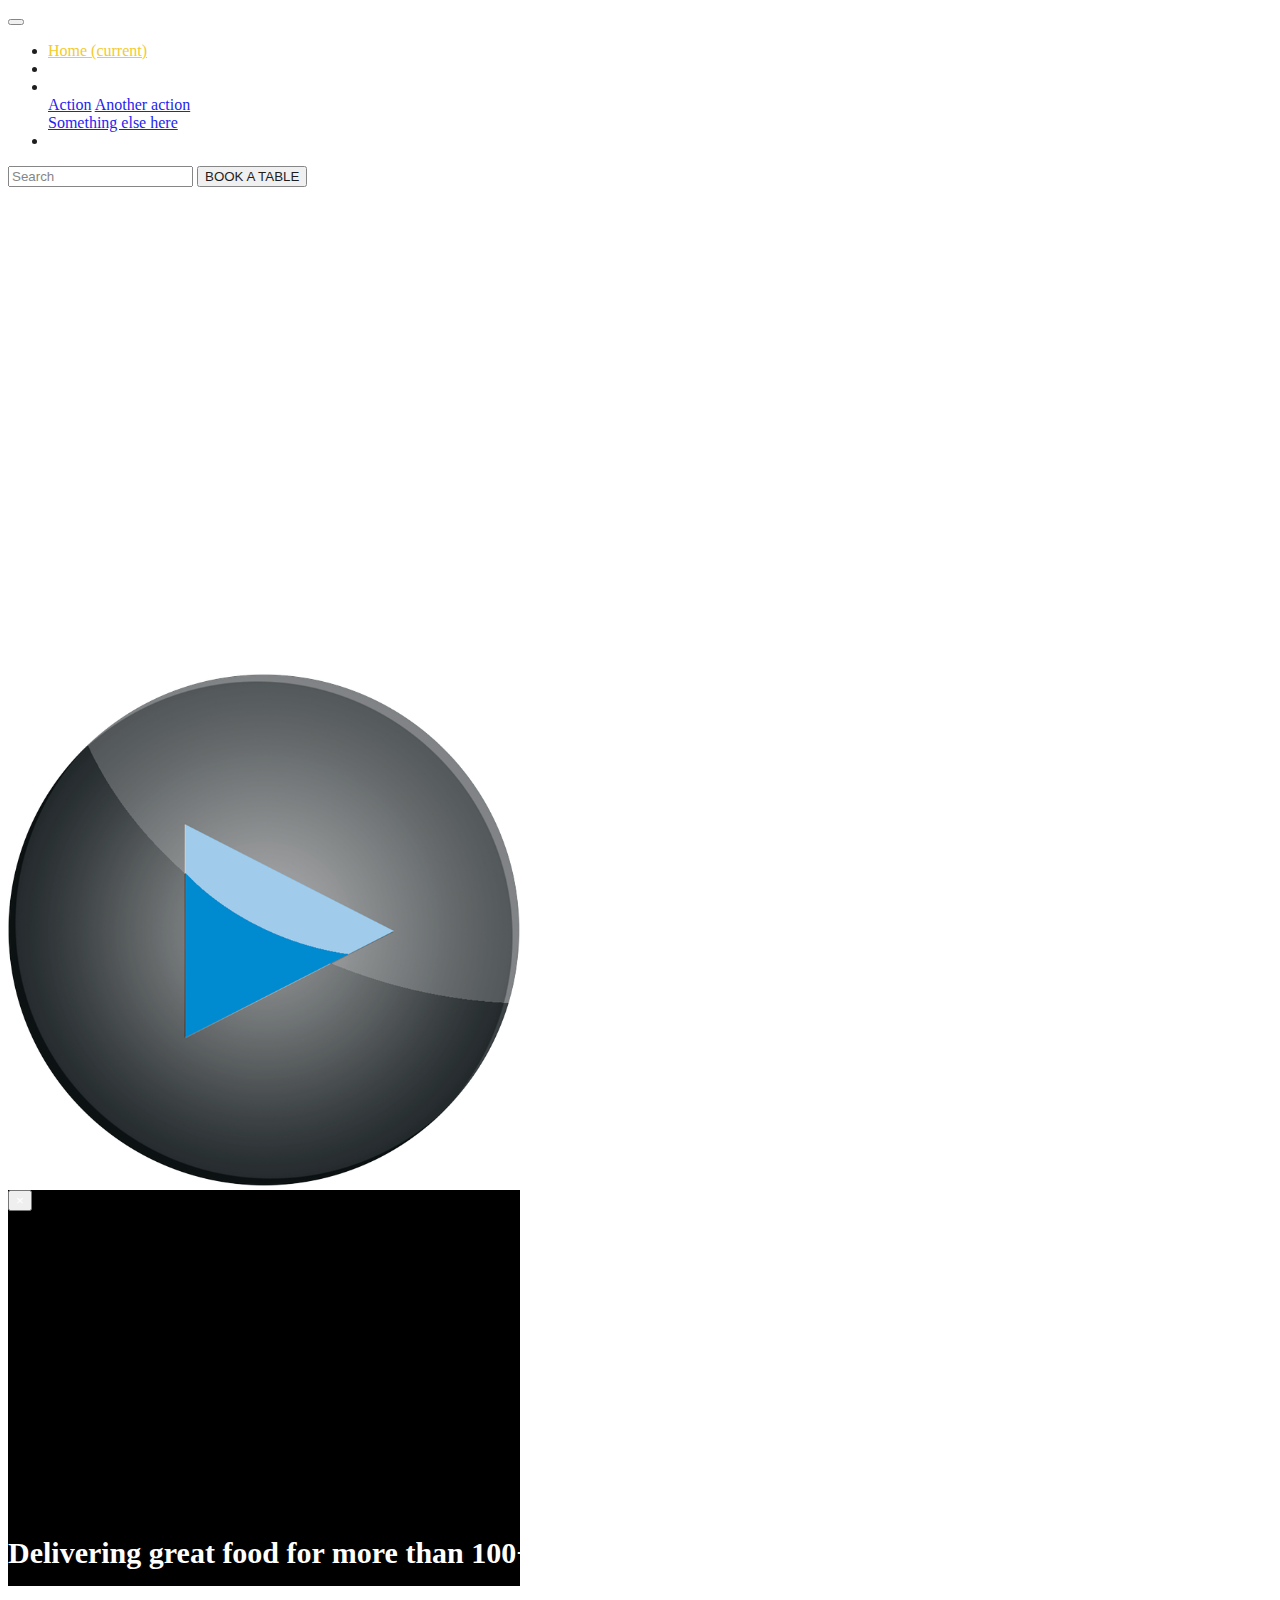
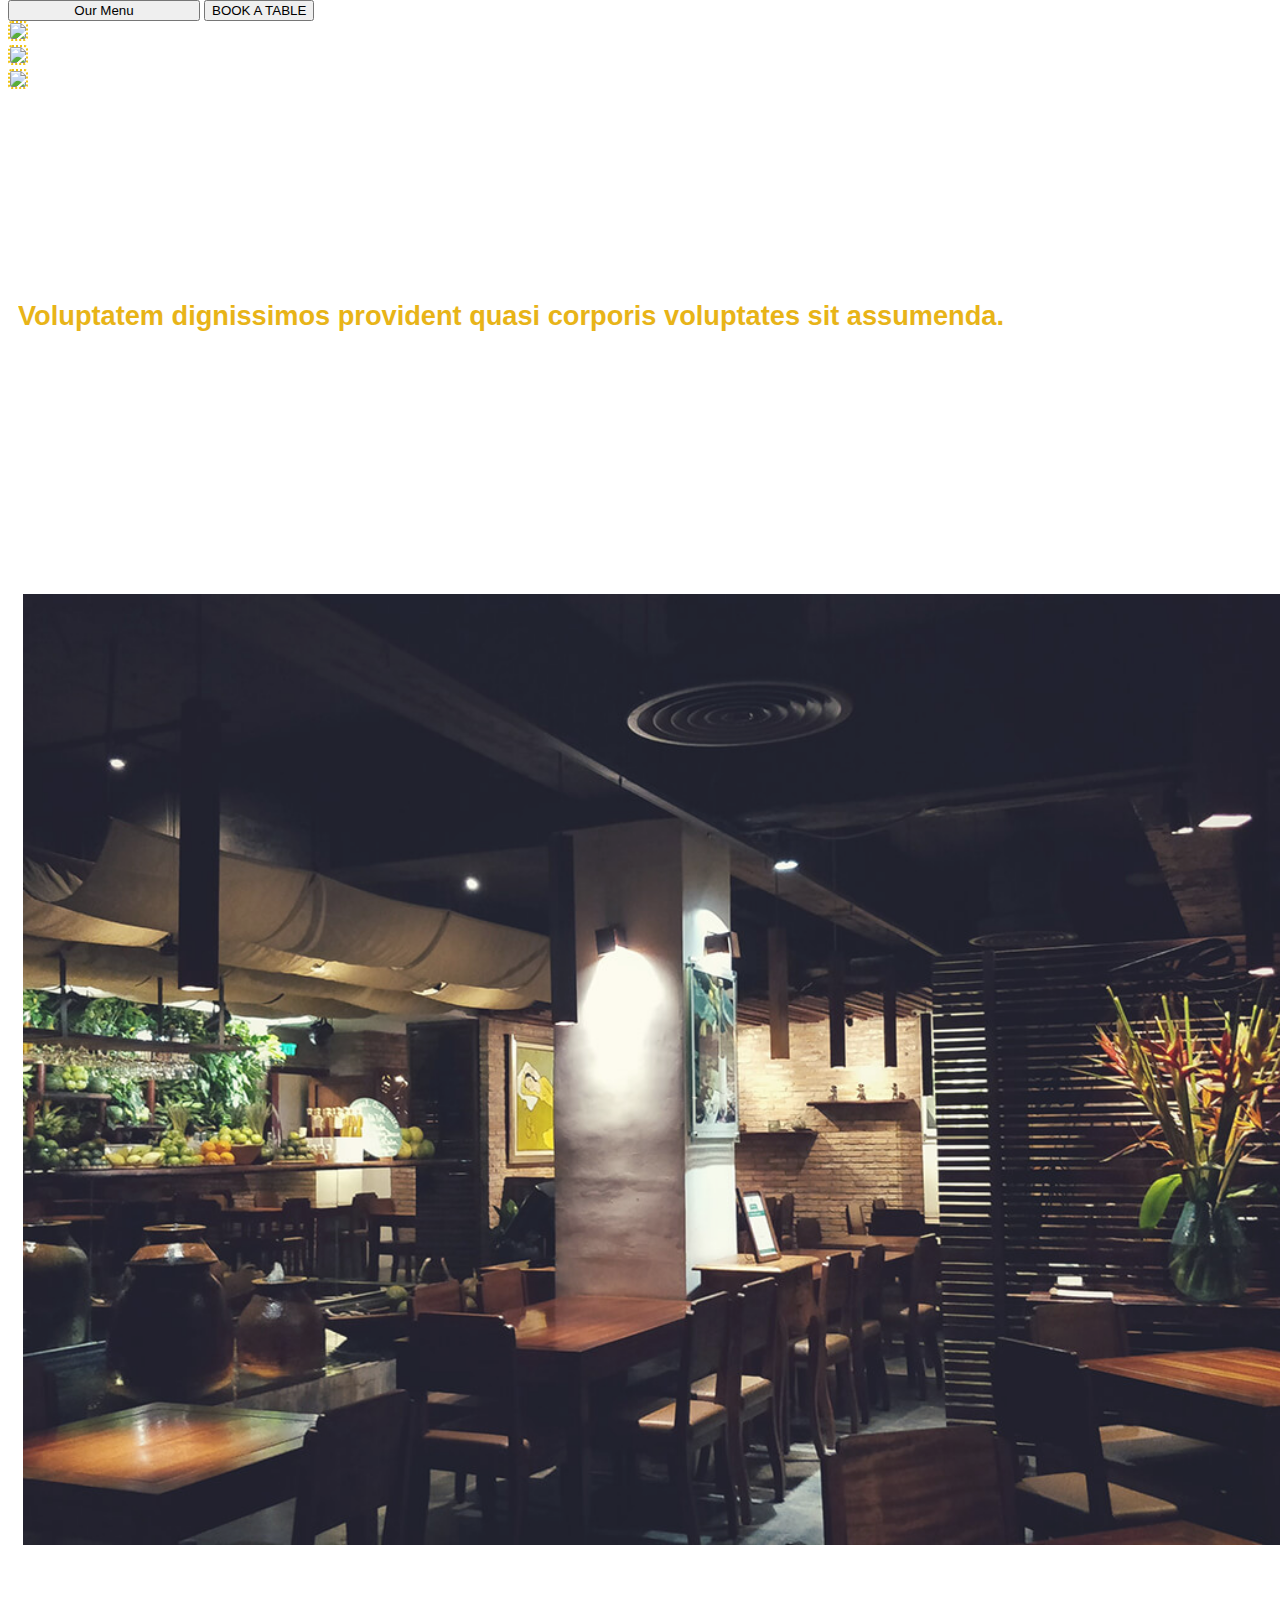
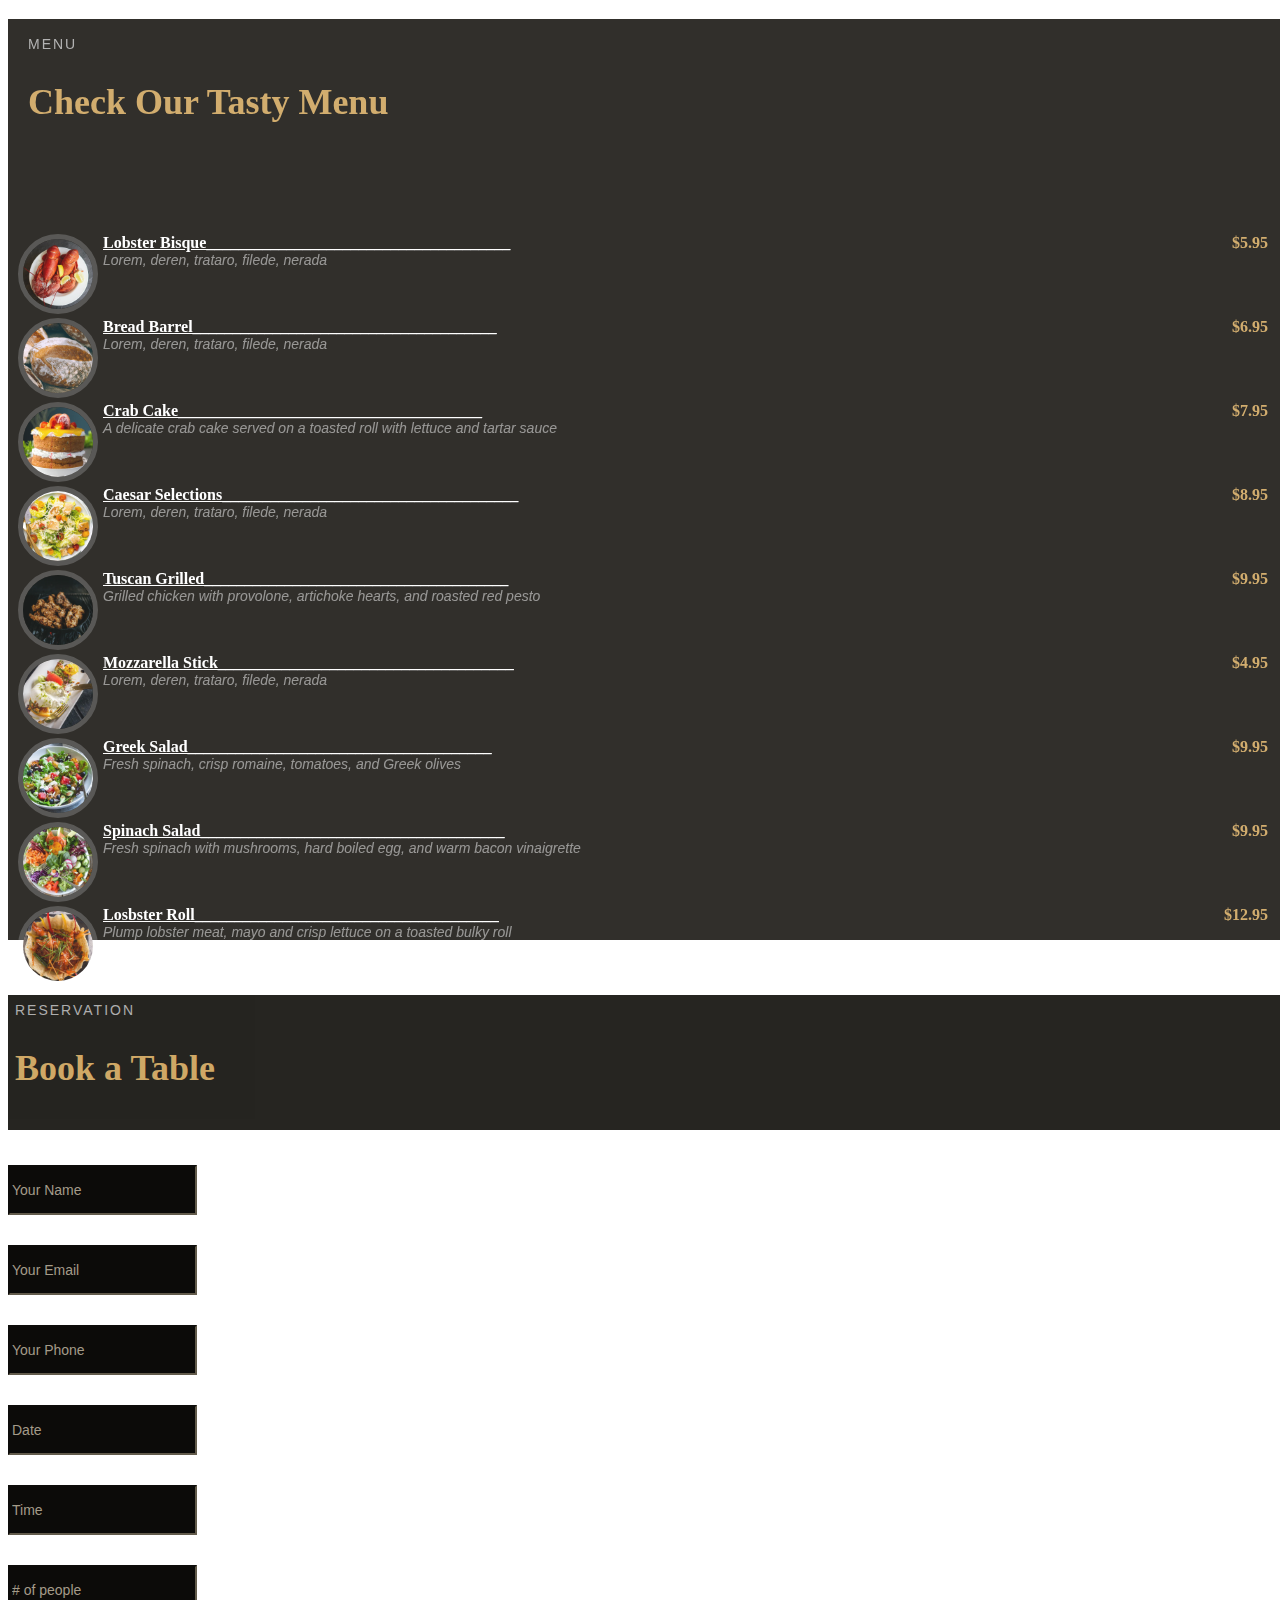
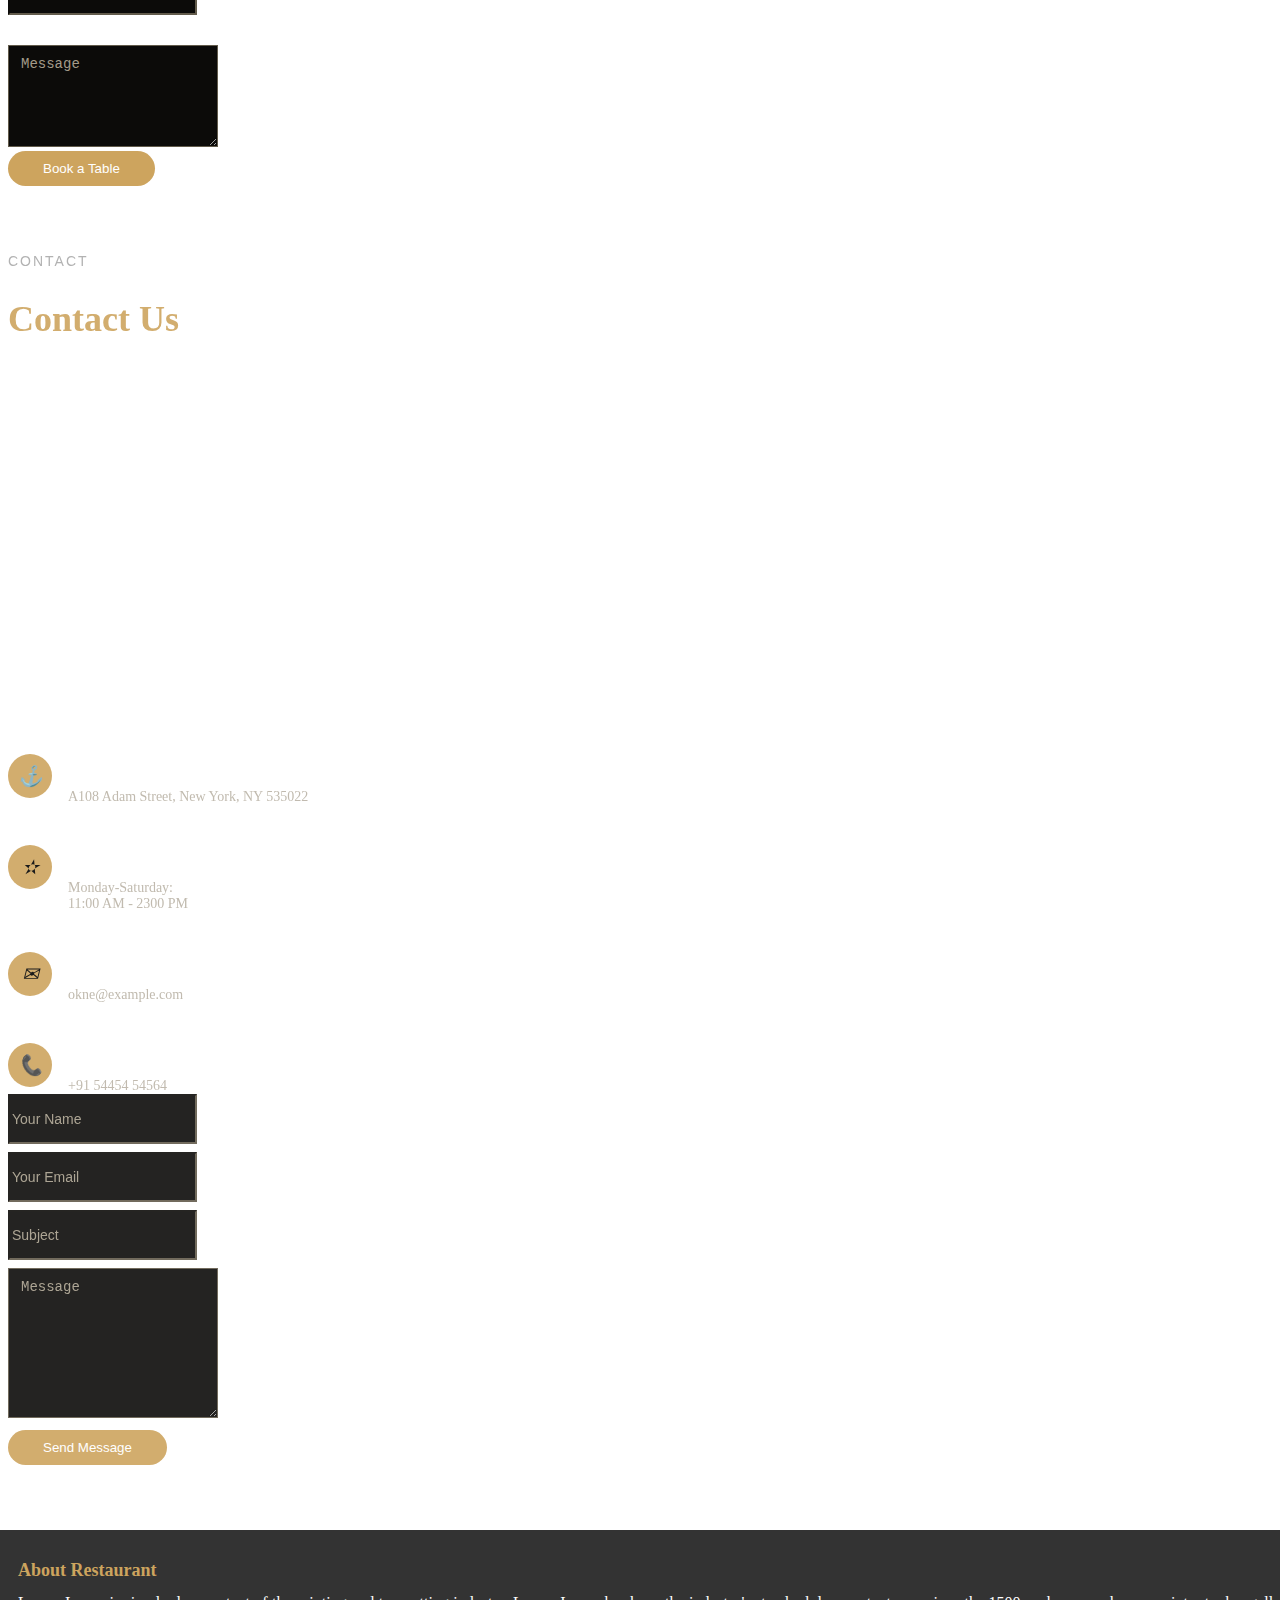
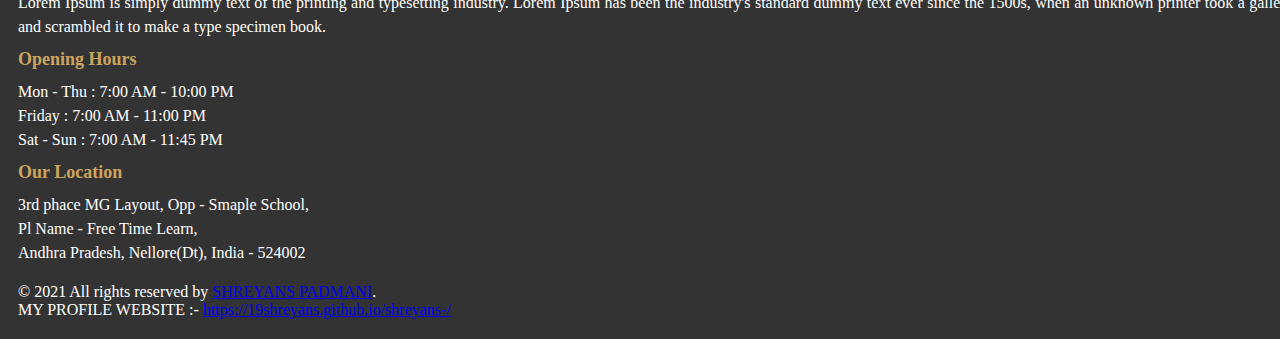
==== index.html @ 83bfe255 "Add files via upload" ====
<!doctype html>
<html lang="en">
  <head>
    <!-- Required meta tags -->
    <meta charset="utf-8">
    <meta name="viewport" content="width=device-width, initial-scale=1, shrink-to-fit=no">

    <!-- Bootstrap CSS -->
    <link rel="stylesheet" href="https://cdn.jsdelivr.net/npm/bootstrap@4.6.0/dist/css/bootstrap.min.css" integrity="sha384-B0vP5xmATw1+K9KRQjQERJvTumQW0nPEzvF6L/Z6nronJ3oUOFUFpCjEUQouq2+l" crossorigin="anonymous">
    <link rel="stylesheet" type="text/css" href="new css.css">
    <title>catering</title>
   
  </head>
  <body class="bg" id="bg">
   <div class="container">
      <div class="navbar-wrapper" >
          <div class="container #srs sticky-top mt-3 ">
           <nav class="navbar bg-light navbar-expand-lg #srs navbar-light bg-dark" style="opacity: 88%;">
              <a class="navbar-brand" href="#"></a>
              <button class="navbar-toggler" type="button" data-toggle="collapse" data-target="#navbarSupportedContent" aria-controls="navbarSupportedContent" aria-expanded="false" aria-label="Toggle navigation">
                <span class="navbar-toggler-icon"></span>
              </button>

              <div class="collapse navbar-collapse" id="navbarSupportedContent">
                <ul class="navbar-nav mr-auto">
                  <li class="nav-item active">
                    <a class="nav-link " style="color: #F1C40F; font-family: Times New Roman, Times, serif; " href="#">Home <span class="sr-only">(current)</span></a>
                  </li>
                  <li class="nav-item">
                    <a class="nav-link" style="color: white; font-family: Times New Roman, Times, serif; " href="#">Link</a>
                  </li>
                  <li class="nav-item dropdown">
                    <a class="nav-link dropdown-toggle" style="color: white; font-family: Times New Roman, Times, serif; " href="#" id="navbarDropdown" role="button" data-toggle="dropdown" aria-haspopup="true" aria-expanded="false">
                      Dropdown
                    </a>
                    <div class="dropdown-menu" aria-labelledby="navbarDropdown">
                      <a class="dropdown-item"  href="#">Action</a>
                      <a class="dropdown-item" href="#">Another action</a>
                      <div class="dropdown-divider"></div>
                      <a class="dropdown-item"  href="#">Something else here</a>
                    </div>
                  </li>


                  <li class="nav-item">
                    <a class="nav-link disabled" style="color: white; font-family: Times New Roman, Times, serif; " href="#" tabindex="-1" aria-disabled="true">Disabled</a>
                  </li>
                </ul>
                <form class="form-inline my-2 my-lg-0">
                  <input class="form-control mr-sm-2" type="search" placeholder="Search" aria-label="Search">
                  <button class="btn btn-outline-success my-2 my-sm-0" type="submit">BOOK A TABLE</button>
                </form>
              </div>
            </nav>
           </div>
         </div>


    <div class="container">

     <div class="font-weight-bolder position-relative di" style="color: white; font-family: Times New Roman, Times, serif; ">
      <div class="row">
        <div class="col-8">
       <h1 class="shadow-lg" style="font-size: 60ram; margin-top: 200px; text-shadow: 15ram 2ram #000000;">
         Welcome to resort
       </h1>
     </div>
     <div class="col-2" style="margin-top: 250px; ">
         <div class="bs-example" style="width:40%;">
            <a href="#Geeks2"data-toggle="modal"><img width="100%" src="img/play-button-1.png"></a>
 
            <div id="Geeks2" class="modal fade">
                <div class="modal-dialog" style=" align-content: center; margin-left: 250ram; background-color: black; margin-top:50ram;">
                    <div class="modal-content" style="align-content: center; background-color: black; width: 1000ram;">
                        <div class="modal-header" style="  ">
                            <button type="button"class="close"
                                    data-dismiss="modal"aria-hidden="true" style="color:white;">×</button>
                            <h4 class="modal-title" style="color:white;"></h4>
                        </div>
                        <div class="modal-body">
                            <iframe id="Geeks3" width="100%" height="350"
                                    src= "https://www.youtube.com/embed/Kz5oilxM0jc"
                                    frameborder="0" allowfullscreen>
                            </iframe>
                        </div>
                    </div>
                </div>
          </div>
      </div>
   
     </div>
     </div>
       <h3 style="font-size: 30px; margin-top: -50px;">
        Delivering great food for more than 100+ years!
        </h3>
        <button type="button" class="btn btn-outline-warning" style="width:15%;">Our Menu</button>
        <button type="button" class="btn btn-outline-info" style=" ">BOOK A TABLE</button>
     </div>
     <div class="row container mt-5">
         <div class="col rd ">
         <img width="100%" class="rd br" src="https://www.weddingcollectivenm.com/blog/wp-content/uploads/2020/08/wedding-reception-dessert-table-1024x683.jpg">
       </div>
       <div class="col rd">
         <img width="100%" class="rd br" src="https://www.cateringmealprices.com/wp-content/uploads/2016/07/3-Reasons-Why-Fast-Food-Catering-Services-are-the-Best-for-Casual-Gatherings-660x400.jpg">
       </div>
        <div class="col rd">
         <img width="100%" class="rd br" src="https://3u8dbs16f2emlqxkbc8tbvgf-wpengine.netdna-ssl.com/wp-content/uploads/2019/03/shef_meals.jpg">
       </div>
     </div>
  </div>
</div>
<div class="container">
  <div class="row main bg-dark">
    <div class="col">
      <div class="row">
        
          
          <div class="col pt-4 pt-lg-0 main1 order-2 order-lg-1 content white" >
            <h3 class="o main1 main11" style=" font-size: 1.7rem; color:  #e6ac00; font-family: Arial, Helvetica, sans-serif;">Voluptatem dignissimos provident quasi corporis voluptates sit assumenda.</h3>
            <p class="o font-italic main11" style=" font-size: 1.2rem;  font-family: Times New Roman, Times, serif;">
              Lorem ipsum dolor sit amet, consectetur adipiscing elit, sed do eiusmod tempor incididunt ut labore et dolore
              magna aliqua.
            </p>
            <ul>
              <li><i class="o icofont-check-circled main11 ny"></i> Ullamco laboris nisi ut aliquip ex ea commodo consequat.</li>
              <li><i class="o icofont-check-circled main11 ny"></i> Duis aute irure dolor in reprehenderit in voluptate velit.</li>
              <li><i class="o icofont-check-circled main11 ny"></i> Ullamco laboris nisi ut aliquip ex ea commodo consequat. Duis aute irure dolor in reprehenderit in voluptate trideta storacalaperda mastiro dolore eu fugiat nulla pariatur.</li>
            </ul>
            <p class="o main11" style=" font-size: 1.2rem  font-family: Times New Roman, Times, serif;">
              Ullamco laboris nisi ut aliquip ex ea commodo consequat. Duis aute irure dolor in reprehenderit in voluptate
              velit esse cillum dolore eu fugiat nulla pariatur. Excepteur sint occaecat cupidatat non proident, sunt in
              culpa qui officia deserunt mollit anim id est laborum
            </p>
          </div> 
          <div class="col">
            <img width="100%" class="rounded-left" style=" margin: 10px; border: 5px double white; margin-top: 30px;" src="img/about.jpg">
          </div>
      </div>
    </div>
  </div>
</div>

 <section id="menu" class="menu ">
      <div class="container op" >
        <div class="row section-bg">
        <div class="manu" style=" padding: 25px 20px; ">
          <h2 class="check1">Menu</h2>
          <p class="check">Check Our Tasty Menu</p>
        </div>

        

        <div class="row in menu-container">

          <div class="col-lg-6 menu-item filter-starters">
            <img src="img/menu/lobster-bisque.jpg" class="menu-img" alt="">
            <div class="menu-content">
              <a class="a" href="#">Lobster Bisque______________________________________</a><span>$5.95</span>
            </div>
            <div class="menu-ingredients">
              Lorem, deren, trataro, filede, nerada
            </div>
          </div>

          <div class="col-lg-6 menu-item filter-specialty">
            <img src="img/menu/bread-barrel.jpg" class="menu-img" alt="">
            <div class="menu-content">
              <a class="a" href="#">Bread Barrel______________________________________</a><span>$6.95</span>
            </div>
            <div class="menu-ingredients">
              Lorem, deren, trataro, filede, nerada
            </div>
          </div>

          <div class="col-lg-6 menu-item filter-starters">
            <img src="img/menu/cake.jpg" class="menu-img" alt="">
            <div class="menu-content">
              <a class="a" href="#">Crab Cake______________________________________</a><span>$7.95</span>
            </div>
            <div class="menu-ingredients">
              A delicate crab cake served on a toasted roll with lettuce and tartar sauce
            </div>
          </div>

          <div class="col-lg-6 menu-item filter-salads">
            <img src="img/menu/caesar.jpg" class="menu-img" alt="">
            <div class="menu-content">
              <a class="a" href="#">Caesar Selections_____________________________________</a><span>$8.95</span>
            </div>
            <div class="menu-ingredients">
              Lorem, deren, trataro, filede, nerada
            </div>
          </div>

          <div class="col-lg-6 menu-item filter-specialty">
            <img src="img/menu/tuscan-grilled.jpg" class="menu-img" alt="">
            <div class="menu-content">
              <a class="a" href="#">Tuscan Grilled______________________________________</a><span>$9.95</span>
            </div>
            <div class="menu-ingredients">
              Grilled chicken with provolone, artichoke hearts, and roasted red pesto
            </div>
          </div>

          <div class="col-lg-6 menu-item filter-starters">
            <img src="img/menu/mozzarella.jpg" class="menu-img" alt="">
            <div class="menu-content">
              <a class="a" href="#">Mozzarella Stick_____________________________________</a><span>$4.95</span>
            </div>
            <div class="menu-ingredients">
              Lorem, deren, trataro, filede, nerada
            </div>
          </div>

          <div class="col-lg-6 menu-item filter-salads">
            <img src="img/menu/greek-salad.jpg" class="menu-img" alt="">
            <div class="menu-content">
              <a class="a" href="#">Greek Salad______________________________________</a><span>$9.95</span>
            </div>
            <div class="menu-ingredients">
              Fresh spinach, crisp romaine, tomatoes, and Greek olives
            </div>
          </div>

          <div class="col-lg-6 menu-item filter-salads">
            <img src="img/menu/spinach-salad.jpg" class="menu-img" alt="">
            <div class="menu-content">
              <a class="a" href="#">Spinach Salad______________________________________</a><span>$9.95</span>
            </div>
            <div class="menu-ingredients">
              Fresh spinach with mushrooms, hard boiled egg, and warm bacon vinaigrette
            </div>
          </div>

          <div class="col-lg-6 menu-item filter-specialty">
            <img src="img/menu/lobster-roll.jpg" class="menu-img" alt="">
            <div class="menu-content">
              <a class="a" href="#">Losbster Roll______________________________________</a><span>$12.95</span>
            </div>
            <div class="menu-ingredients">
              Plump lobster meat, mayo and crisp lettuce on a toasted bulky roll
            </div>
          </div>

        </div>
      </div>
      </div>
    </section>




          <section  class="book-a-table">
      <div class="container" >

        <div class="section-title manu" style="color: white; background-color: #1A1915; opacity: 0.95; margin-top: 55px; margin-bottom: 5PX; padding-left: 7px; padding-bottom: 5px; padding-top: 15px;">
          <h2 class="check1">Reservation</h2>
          <p class="check">Book a Table</p>
        </div>

        <div class="php-email-form" >
          <div class="form-row" >
            <div class="col-lg-4 col-md-6 form-group"> <div class="book">NAME :</div>
              <input type="text" name="name" class="form-control" id="name" placeholder="Your Name">
          
            </div>
            <div class="col-lg-4 col-md-6 form-group"><div class="book">YOUR EMAIL :</div>
              <input type="email" class="form-control" name="email" id="email" placeholder="Your Email"  >
              
            </div>
            <div class="col-lg-4 col-md-6 form-group"><div class="book">YOUR PHONE :</div>
              <input type="text" class="form-control" name="phone" id="phone" placeholder="Your Phone"  >
             
            </div>
            <div class="col-lg-4 col-md-6 form-group"><div class="book">DATE :</div>
              <input type="text" name="date" class="form-control" id="date" placeholder="Date"  >
              
            </div>
            <div class="col-lg-4 col-md-6 form-group"><div class="book">TIME :</div>
              <input type="text" class="form-control" name="time" id="time" placeholder="Time"  >
              
            </div>
            <div class="col-lg-4 col-md-6 form-group"><div class="book">HOW OF PEOPLE :</div>
              <input type="number" class="form-control" name="people" id="people" placeholder="# of people"  >
            
            </div>
          </div>
          <div class="form-group"><div class="book">MESSAGE :</div>
            <textarea class="form-control" name="message" rows="5" placeholder="Message"></textarea>
            
          </div>
          
          
          <div class="text-center"><button type="submit">Book a Table</button></div>
        </div>

      </div>
    </section>



 <div class="container"> 
            <section id="contact" class="contact bg-dark" style="opacity: 0.9; padding-bottom: 15px; margin-top: 60px; margin-bottom:0px;">
      <div class="container" >

        <div class="section-title">
          <h2 class="check1" style="padding-top: 15px;">Contact</h2>
          <p class="check" >Contact Us</p>
        </div>
      </div>

      <div data-aos="fade-up">
        <iframe src="https://www.google.com/maps/embed?pb=!1m18!1m12!1m3!1d118204.67411302442!2d70.86193575820313!3d22.2060558!2m3!1f0!2f0!3f0!3m2!1i1024!2i768!4f13.1!3m3!1m2!1s0x39584dbf38b5081f%3A0xce32b1bb6007ab54!2sJALJALAT%20HOTEL!5e0!3m2!1sen!2sin!4v1629917818712!5m2!1sen!2sin" width="100%" height="350" style="border:0;" allowfullscreen="" loading="lazy"></iframe>
      </div>

      <div class="container">

        <div class="row mt-5">

          <div class="col-lg-4">
            <div class="info">
              <div class="address">
                <i class="icofont-google-map">&#9875;</i>
                <h4 class="h4">Location:</h4>
                <p>A108 Adam Street, New York, NY 535022</p>
              </div>

              <div class="open-hours">
                <i class="icofont-clock-time icofont-rotate-90">&#10027;</i>
                <h4 class="h4">Open Hours:</h4>
                <p>
                  Monday-Saturday:<br>
                  11:00 AM - 2300 PM
                </p>
              </div>

              <div class="email">
                <i class="icofont-envelope">&#9993;</i>
                <h4 class="h4">Email:</h4>
                <p>okne@example.com</p>
              </div>

              <div class="phone">
                <i class="icofont-phone"> &#128222;</i>
                <h4 class="h4">Call:</h4>
                <p>+91 54454 54564</p>
              </div>

            </div>

          </div>

          <div class="col-lg-8 mt-5 mt-lg-0">

            <form action="forms/contact.php" method="post" role="form" class="php-email-form">
              <div class="form-row">
                <div class="col-md-6 form-group">
                  <input type="text" name="name" class="form-control" id="name" placeholder="Your Name" />
                  <div class="validate"></div>
                </div>
                <div class="col-md-6 form-group">
                  <input type="email" class="form-control" name="email" id="email" placeholder="Your Email"  />
                  <div class="validate"></div>
                </div>
              </div>
              <div class="form-group">
                <input type="text" class="form-control" name="subject" id="subject" placeholder="Subject"/>
                <div class="validate"></div>
              </div>
              <div class="form-group">
                <textarea class="form-control" name="message" rows="8" placeholder="Message"></textarea>
                <div class="validate"></div>
              </div>
              
              <div class="text-center"><button type="submit">Send Message</button></div>
            </form>

          </div>

        </div>

      </div>
    </section><!-- End Contact Section -->



<footer>
 
         <div class="row footer" style="padding-left: 215px; padding-right: 150px; margin-left: -205px; margin-top: 50px; margin-right: -200px; ">
  <div class="col-md-4 col-sm-4 col-xs-12">
      <div class="footer-parts-h3 cole">About Restaurant</div>
        <div class="footer-parts-p">
        Lorem Ipsum is simply dummy text of the printing and typesetting industry. Lorem Ipsum has been the industry's 
        standard dummy text ever since the 1500s, when an unknown printer took a galley of type and scrambled it to 
        make a type specimen book.</div>
    </div>
    <div class="col-md-1 col-sm-1"></div>
    <div class="col-md-3 col-sm-3 col-xs-12">
      <div class="footer-parts-h3 cole">Opening Hours</div>
        <div class="footer-parts-p">
          Mon - Thu : 7:00 AM - 10:00 PM <br />
            Friday : 7:00 AM - 11:00 PM <br />
            Sat - Sun : 7:00 AM - 11:45 PM 
        </div>
    </div>
    <div class="col-md-4 col-sm-4 col-xs-12">
      <div class="footer-parts-h3 cole">Our Location</div>
        <div class="footer-parts-p">
          3rd phace MG Layout, Opp - Smaple School,<br />
            Pl Name - Free Time Learn,<br />
            Andhra Pradesh, Nellore(Dt), India - 524002
        </div>
      
    </div>
    <div class="row">
      <div class="col">
   <br> <div class="white">&copy; 2021 All rights reserved by <a href="https://19shreyans.github.io/shreyans-/" target="_blank">SHREYANS PADMANI</a>.</div>
    </div>
    <div class="col">
     <div style=" color: white;"> MY PROFILE WEBSITE :- <a href="https://19shreyans.github.io/shreyans-/">https://19shreyans.github.io/shreyans-/</a></div>
   </div>
   </div>
</div>
</div>
</footer>

</div>
    <script src="https://code.jquery.com/jquery-3.5.1.slim.min.js" integrity="sha384-DfXdz2htPH0lsSSs5nCTpuj/zy4C+OGpamoFVy38MVBnE+IbbVYUew+OrCXaRkfj" crossorigin="anonymous"></script>
    <script src="https://cdn.jsdelivr.net/npm/bootstrap@4.6.0/dist/js/bootstrap.bundle.min.js" integrity="sha384-Piv4xVNRyMGpqkS2by6br4gNJ7DXjqk09RmUpJ8jgGtD7zP9yug3goQfGII0yAns" crossorigin="anonymous"></script>

   
  </body>
</html>
---- new css.css ----
.menu #menu-flters li:last-child {
  margin-right: 0;
}

.menu .menu-item {
  margin-top: 50px;
}

.menu .menu-img {
  width: 70px;
  border-radius: 50%;
  float: left;
  border: 5px solid rgba(255, 255, 255, 0.2);
}

.menu .menu-content {
  margin-left: 85px;
  overflow: hidden;
  display: flex;
  justify-content: space-between;
  position: relative;
}



.menu .menu-content a {
  padding-right: 10px;
  position: relative;
  z-index: 3;
  font-weight: 700;
  color: white;
  transition: 0.3s;
}

.menu .menu-content a:hover {
  color: #cda45e;
}

.menu .menu-content span {

  position: relative;
  z-index: 3;
  padding: 0 10px;
  font-weight: 600;
  color: #cda45e;
}

.menu .menu-ingredients {
  margin-left: 85px;
  font-style: italic;
  font-size: 14px;
  font-family: "Poppins", sans-serif;
  color: rgba(255, 255, 255, 0.5);
}
.section-bg {
    background-color: #1a1814;
    width: 100%;
}
.check{
  font-size: 36px;
    font-weight: 700;
    font-family: "Playfair Display", serif;
    color: #cda45e;
}
.check1{
  font-size: 14px;
    font-weight: 500;
    padding: 0;
    line-height: 1px;
    margin: 0 0 5px 0;
    letter-spacing: 2px;
    text-transform: uppercase;
    color: #aaaaaa;
    font-family: "Poppins", sans-serif;
}






.book{
  color: white;
   font: italic small-caps bold 12px/30px Georgia, serif;
}





.book-a-table .php-email-form .loading:before {
  content: "";
  display: inline-block;
  border-radius: 50%;
  width: 24px;
  height: 24px;
  margin: 0 10px -6px 0;
  border: 3px solid #cda45e;
  border-top-color: #1a1814;
  -webkit-animation: animate-loading 1s linear infinite;
  animation: animate-loading 1s linear infinite;
}

.book-a-table .php-email-form input, .book-a-table .php-email-form textarea {
  border-radius: 0;
  box-shadow: none;
  font-size: 14px;
  background: #0c0b09;
  border-color: #625b4b;
  color: white;
}

.book-a-table .php-email-form input::-webkit-input-placeholder, .book-a-table .php-email-form textarea::-webkit-input-placeholder {
  color: #a49b89;
}

.book-a-table .php-email-form input::-moz-placeholder, .book-a-table .php-email-form textarea::-moz-placeholder {
  color: #a49b89;
}

.book-a-table .php-email-form input:-ms-input-placeholder, .book-a-table .php-email-form textarea:-ms-input-placeholder {
  color: #a49b89;
}

.book-a-table .php-email-form input::-ms-input-placeholder, .book-a-table .php-email-form textarea::-ms-input-placeholder {
  color: #a49b89;
}

.book-a-table .php-email-form input::placeholder, .book-a-table .php-email-form textarea::placeholder {
  color: #a49b89;
}

.book-a-table .php-email-form input:focus, .book-a-table .php-email-form textarea:focus {
  border-color: #cda45e;
}

.book-a-table .php-email-form input {
  height: 44px;
}

.book-a-table .php-email-form textarea {
  padding: 10px 12px;
}

.book-a-table .php-email-form button[type="submit"] {
  background: #cda45e;
  border: 0;
  padding: 10px 35px;
  color: #fff;
  transition: 0.4s;
  border-radius: 50px;
}

.book-a-table .php-email-form button[type="submit"]:hover {
  background: #d3af71;
}
.contact .info {
  width: 100%;
}

.contact .info i {
  font-size: 20px;
  float: left;
  width: 44px;
  height: 44px;
  background: #cda45e;
  display: flex;
  justify-content: center;
  align-items: center;
  border-radius: 50px;
  transition: all 0.3s ease-in-out;
}

.contact .info h4 {
  padding: 0 0 0 60px;
  font-size: 18px;
  font-weight: 500;
  margin-bottom: 5px;
  font-family: "Poppins", sans-serif;
}

.contact .info p {
  padding: 0 0 0 60px;
  margin-bottom: 0;
  font-size: 14px;
  color: #bab3a6;
}

.contact .info .open-hours, .contact .info .email, .contact .info .phone {
  margin-top: 40px;
}

.contact .php-email-form {
  width: 100%;
}

.contact .php-email-form .form-group {
  padding-bottom: 8px;
}

.contact .php-email-form .validate {
  display: none;
  color: red;
  margin: 0 0 15px 0;
  font-weight: 400;
  font-size: 13px;
}

.contact .php-email-form .error-message {
  display: none;
  color: #fff;
  background: #ed3c0d;
  text-align: center;
  padding: 15px;
  font-weight: 600;
}

.contact .php-email-form .sent-message {
  display: none;
  color: #fff;
  background: #18d26e;
  text-align: center;
  padding: 15px;
  font-weight: 600;
}

.contact .php-email-form .loading {
  display: none;
  text-align: center;
  padding: 15px;
}

.contact .php-email-form .loading:before {
  content: "";
  display: inline-block;
  border-radius: 50%;
  width: 24px;
  height: 24px;
  margin: 0 10px -6px 0;
  border: 3px solid #cda45e;
  border-top-color: #1a1814;
  -webkit-animation: animate-loading 1s linear infinite;
  animation: animate-loading 1s linear infinite;
}

.contact .php-email-form input, .contact .php-email-form textarea {
  border-radius: 0;
  box-shadow: none;
  font-size: 14px;
  background: #0c0b09;
  border-color: #625b4b;
  color: white;
}

.contact .php-email-form input::-webkit-input-placeholder, .contact .php-email-form textarea::-webkit-input-placeholder {
  color: #a49b89;
}

.contact .php-email-form input::-moz-placeholder, .contact .php-email-form textarea::-moz-placeholder {
  color: #a49b89;
}

.contact .php-email-form input:-ms-input-placeholder, .contact .php-email-form textarea:-ms-input-placeholder {
  color: #a49b89;
}

.contact .php-email-form input::-ms-input-placeholder, .contact .php-email-form textarea::-ms-input-placeholder {
  color: #a49b89;
}

.contact .php-email-form input::placeholder, .contact .php-email-form textarea::placeholder {
  color: #a49b89;
}

.contact .php-email-form input:focus, .contact .php-email-form textarea:focus {
  border-color: #cda45e;
}

.contact .php-email-form input {
  height: 44px;
}

.contact .php-email-form textarea {
  padding: 10px 12px;
}

.contact .php-email-form button[type="submit"] {
  background: #cda45e;
  border: 0;
  padding: 10px 35px;
  color: #fff;
  transition: 0.4s;
  border-radius: 50px;
}

.contact .php-email-form button[type="submit"]:hover {
  background: #d3af71;
}
.h4{
  font-size: 18px;
    font-weight: 500;
    margin-bottom: 5px;
    font-family: "Poppins", sans-serif;
    color: white;
}
.footer{padding:20px 0px; background:#333;}
.footer-parts-h3{ font-size:18px; font-weight:600; color:#FFF; padding:10px 0px;}
.footer-parts-p{ color:#000; line-height:24px; text-align:justify; color:#FFF;}
.footer-icons{list-style:none;}

.footer-bottom{padding:15px; text-align:center; color:#FFF; font-size:13px; background:#333;}
.cole{
  color:  #cda45e;;
}
.bg{
        background-image: url(file:///B:/TASK%20catring%20mengament/img/bg%201.jpg);
         width: 100%;
        height: 100vh;
        background-size: cover;
        position: fix;
        padding: 0;
      }
      #bg{
        background-attachment: fixed;
      }
      #srs{
         opacity: 0.6;
         position: sticky;
      }
      .main{
        
        margin-top: 120px;
        opacity: 0.9;
      }
      .white{
        color: white;
      }
      .o{
        opacity: 1;
      }
      .main1{
        padding-top: 30px;
        margin-top: ;
        
      }
      .main11{
        padding-left: 10px;
      }
      .ny{
         font: italic small-caps bold 12px/30px Georgia, serif;
         font-weight-bolder
      }
      .rd{
         border-radius: 20%;
      }
      .br{
        border: 2px dotted #F1C40F;
      }
      .a{
          
      }
      .manu{
        color: #cda45e;

      }
      .op{
        opacity: 0.9;
        margin-top: 55px;

      }
      .in{
        padding-left: 10px;
        padding-right: 10px;
      }
      .color{
        color: wh;
      }
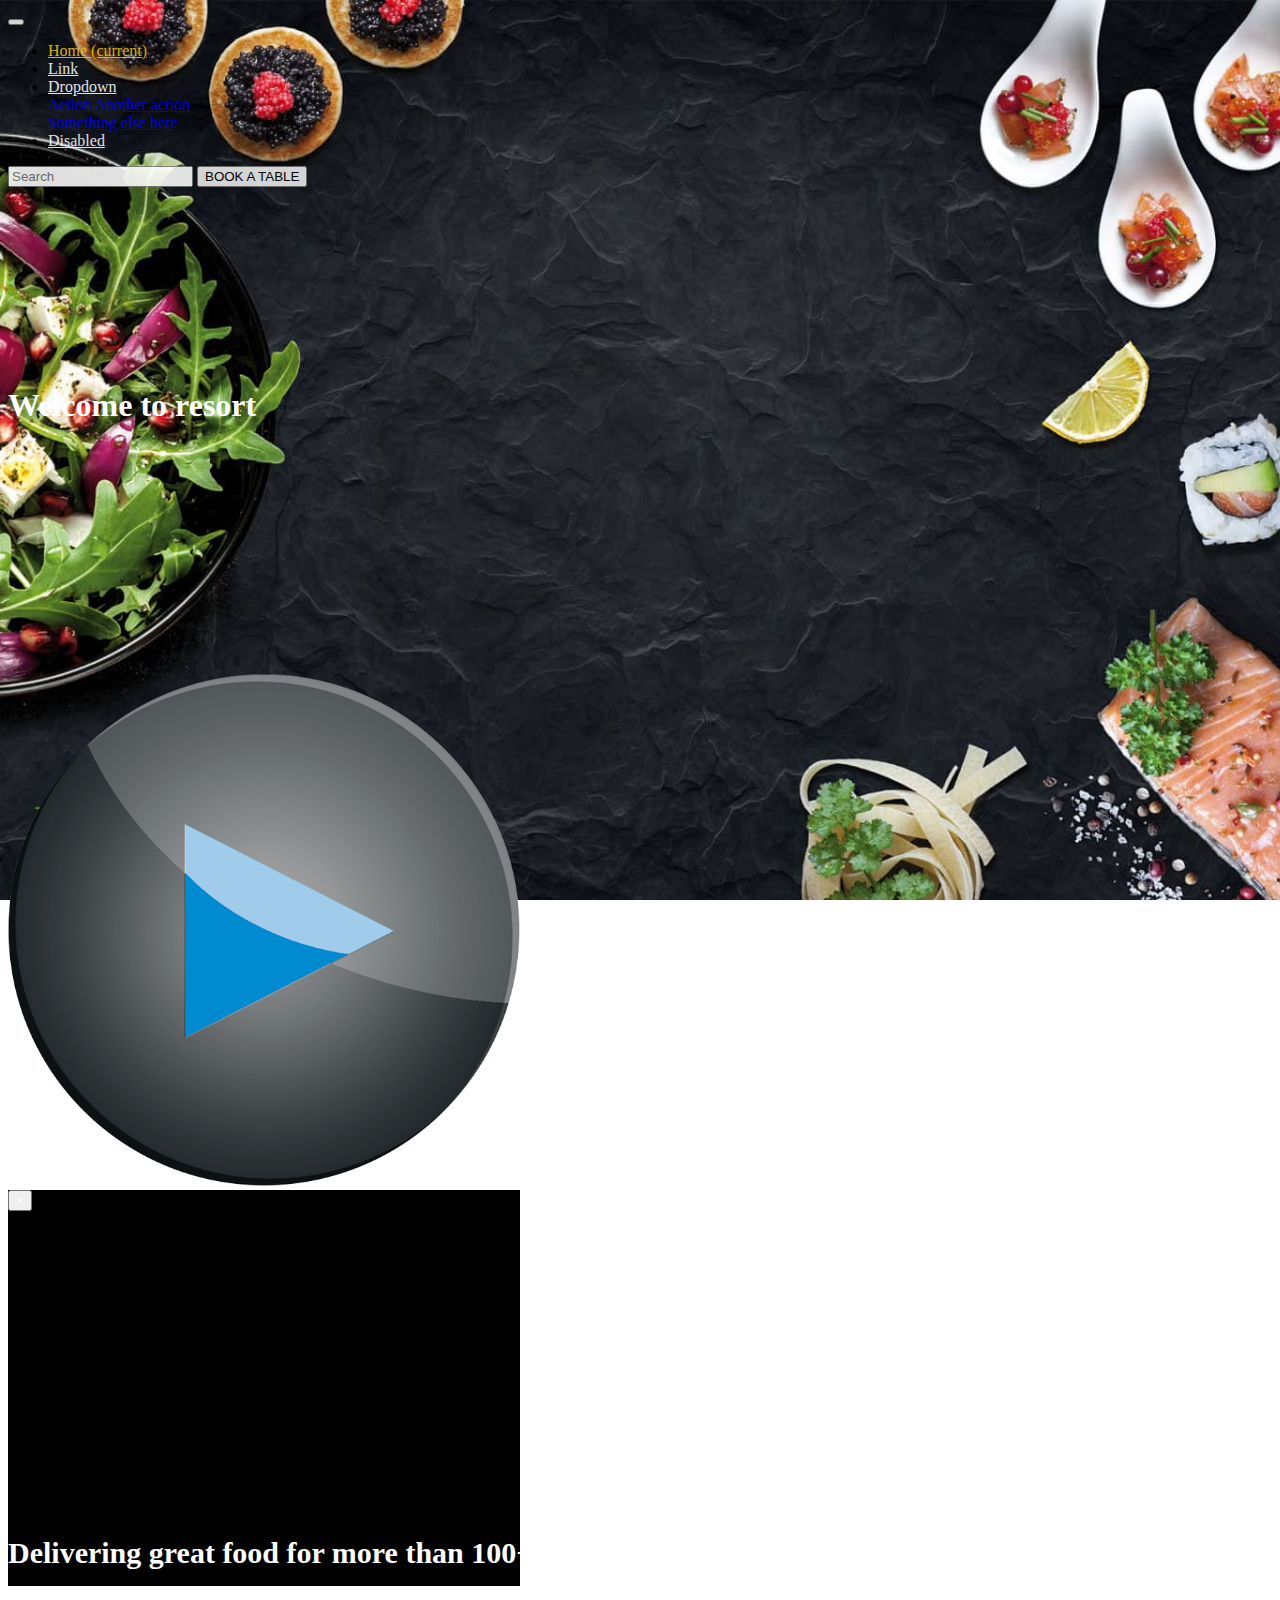
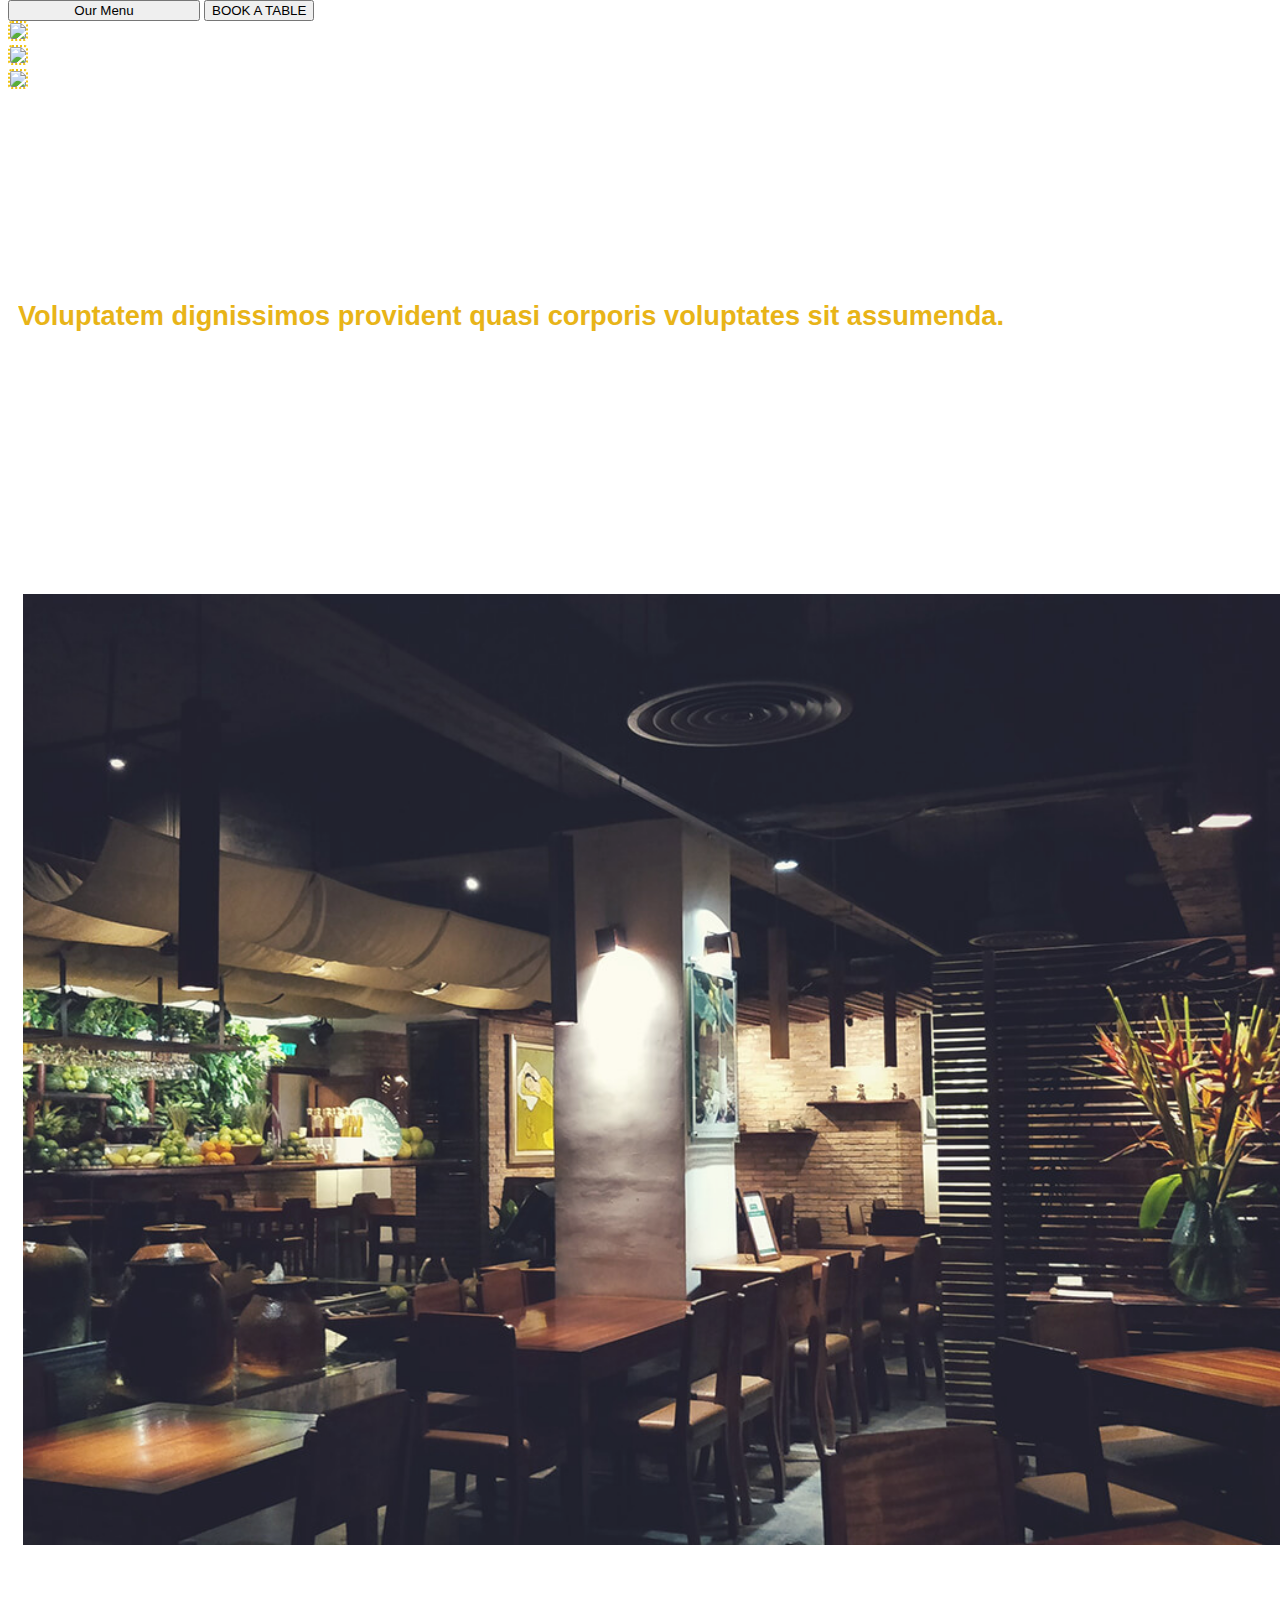
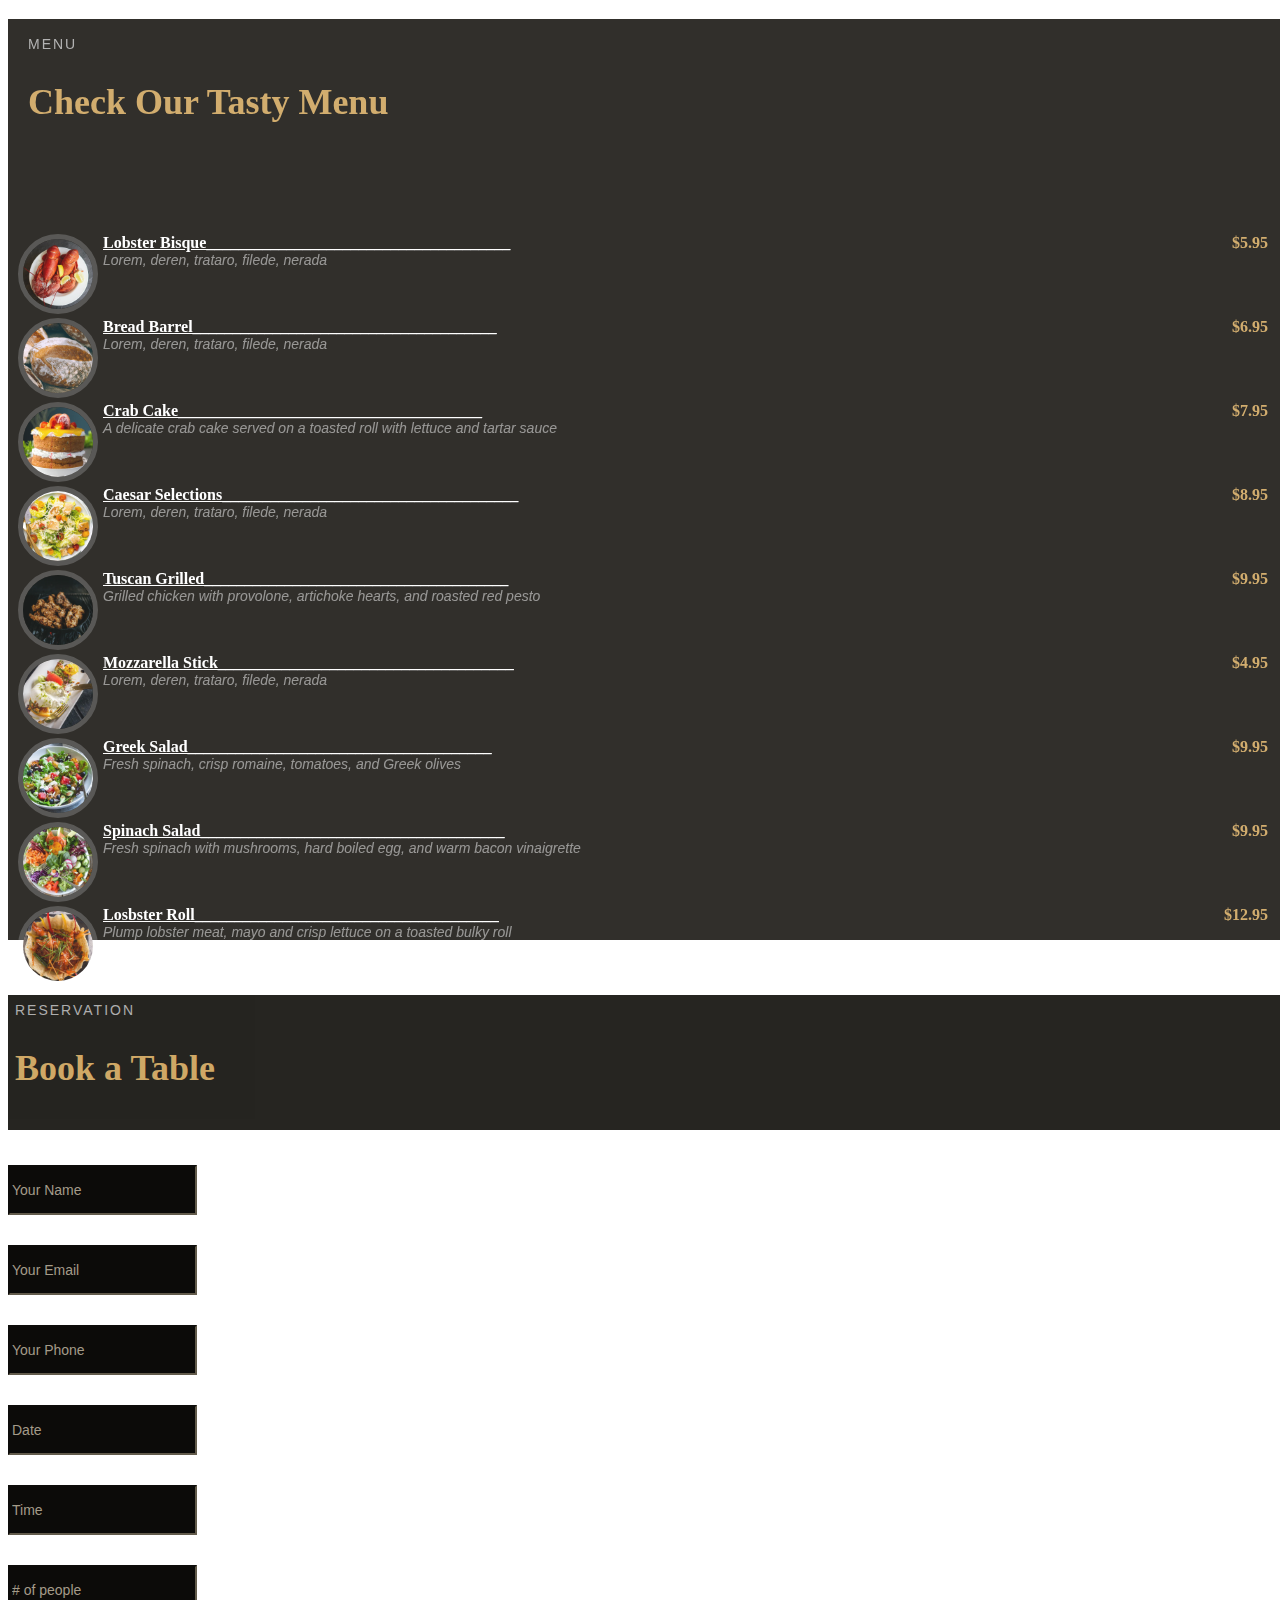
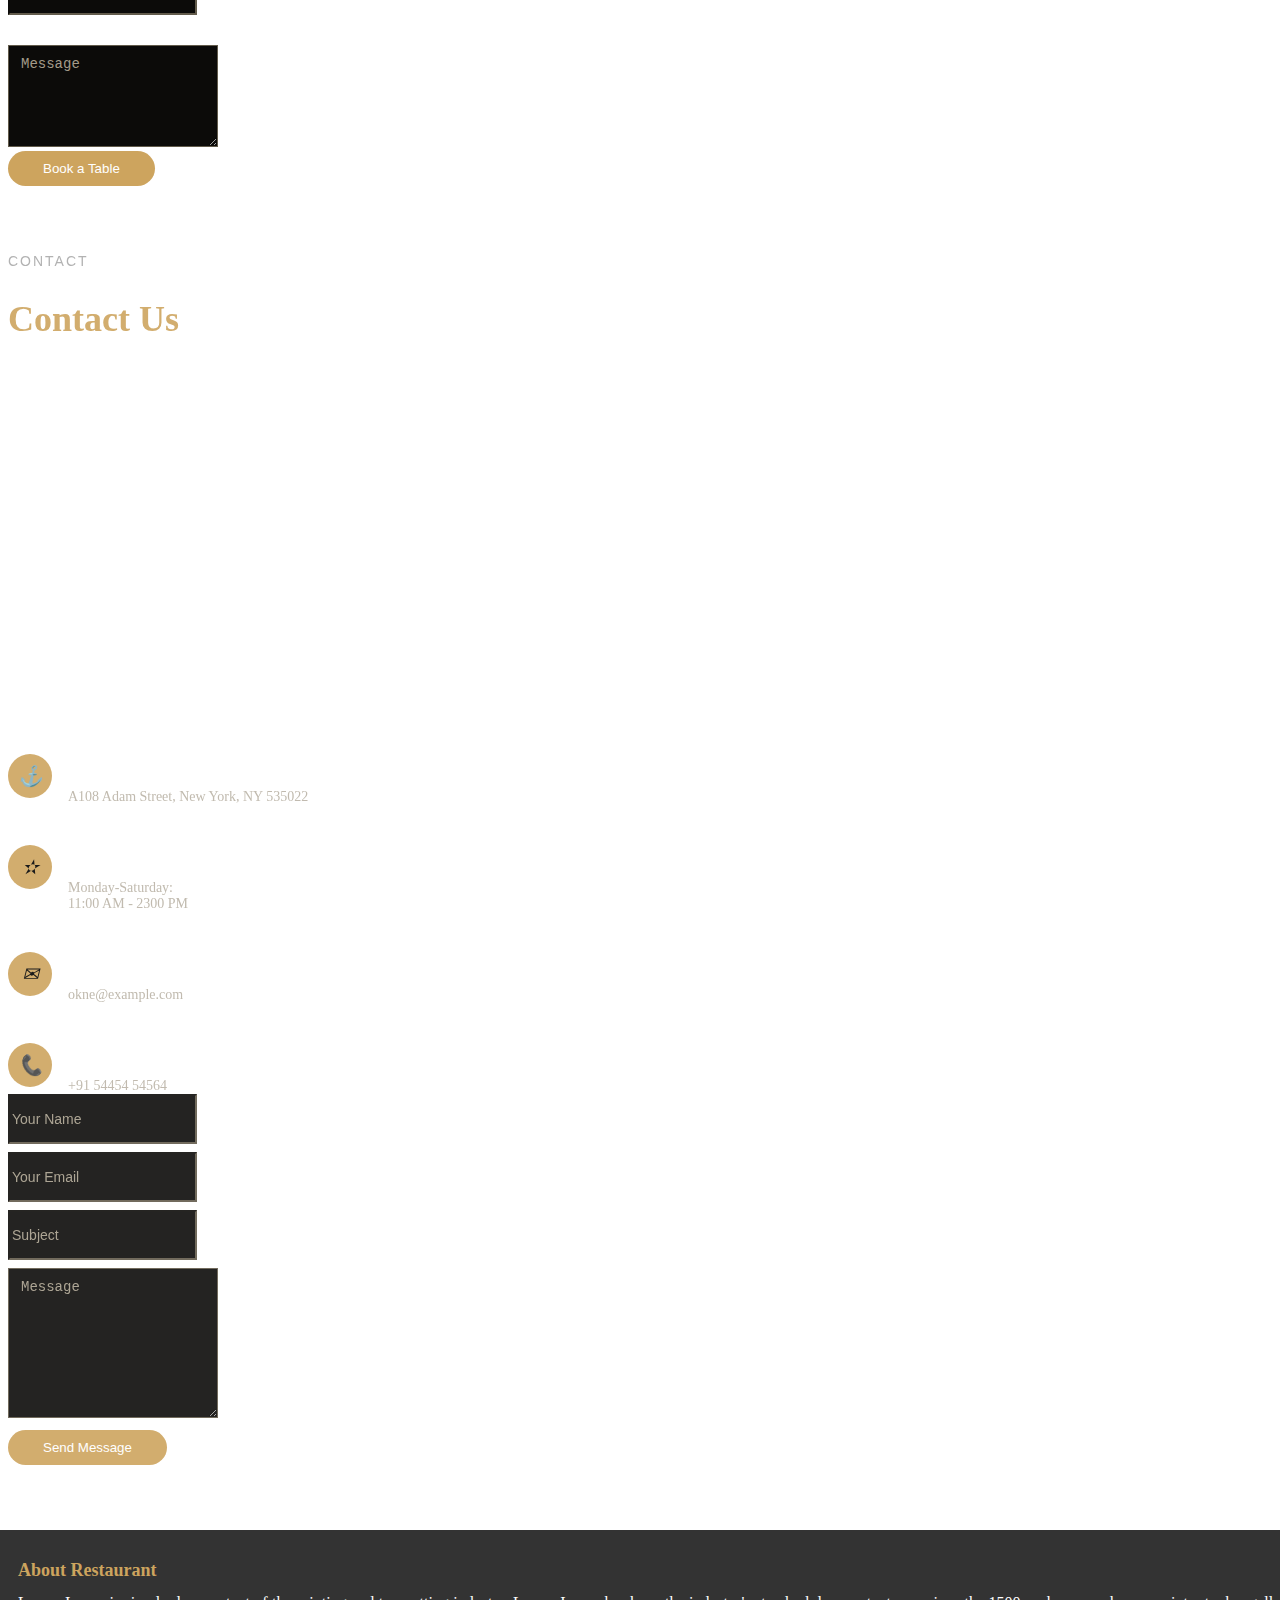
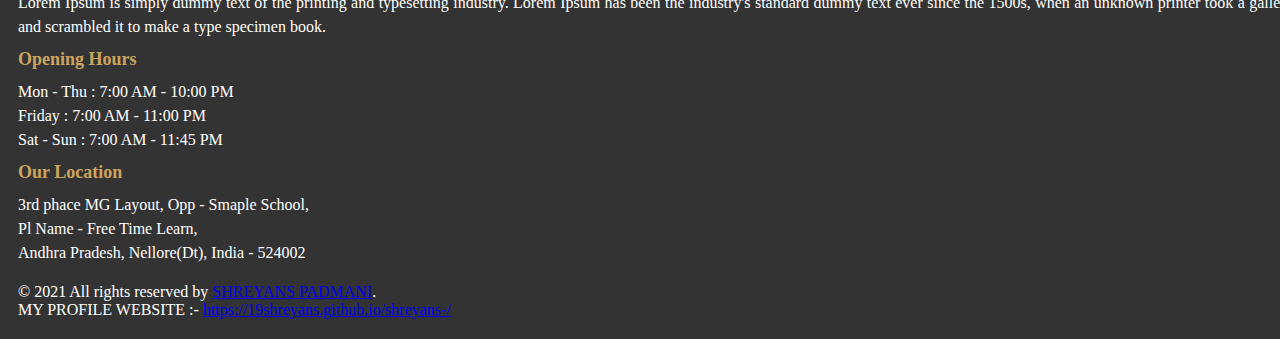
==== commit 8810dfb7: "Update index.html" ====
--- a/index.html
+++ b/index.html
@@ -9,7 +9,11 @@
     <link rel="stylesheet" href="https://cdn.jsdelivr.net/npm/bootstrap@4.6.0/dist/css/bootstrap.min.css" integrity="sha384-B0vP5xmATw1+K9KRQjQERJvTumQW0nPEzvF6L/Z6nronJ3oUOFUFpCjEUQouq2+l" crossorigin="anonymous">
     <link rel="stylesheet" type="text/css" href="new css.css">
     <title>catering</title>
-   
+    <style type="text/css">
+     .bg{
+       background-image: url(img/bg%201.jpg);
+     }
+   </style>
   </head>
   <body class="bg" id="bg">
    <div class="container">
@@ -430,4 +434,4 @@
 
    
   </body>
-</html>+</html>
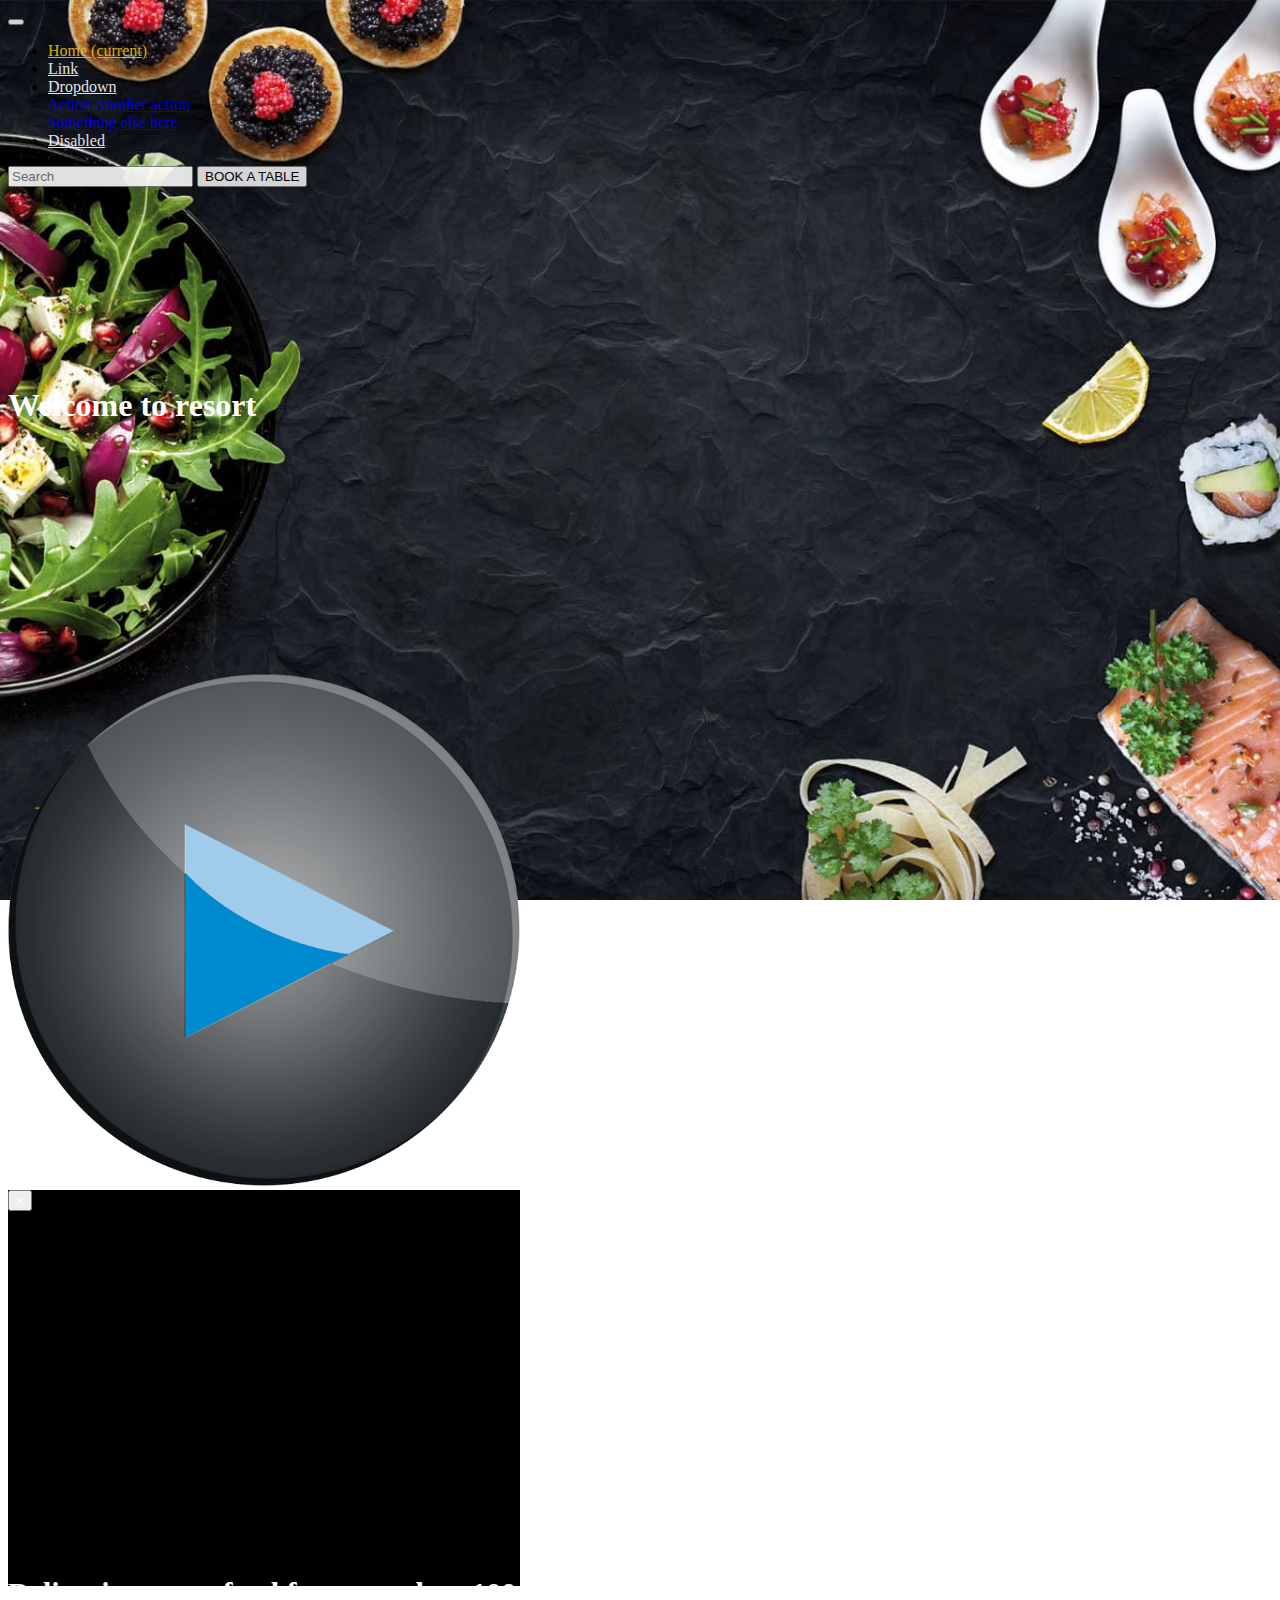
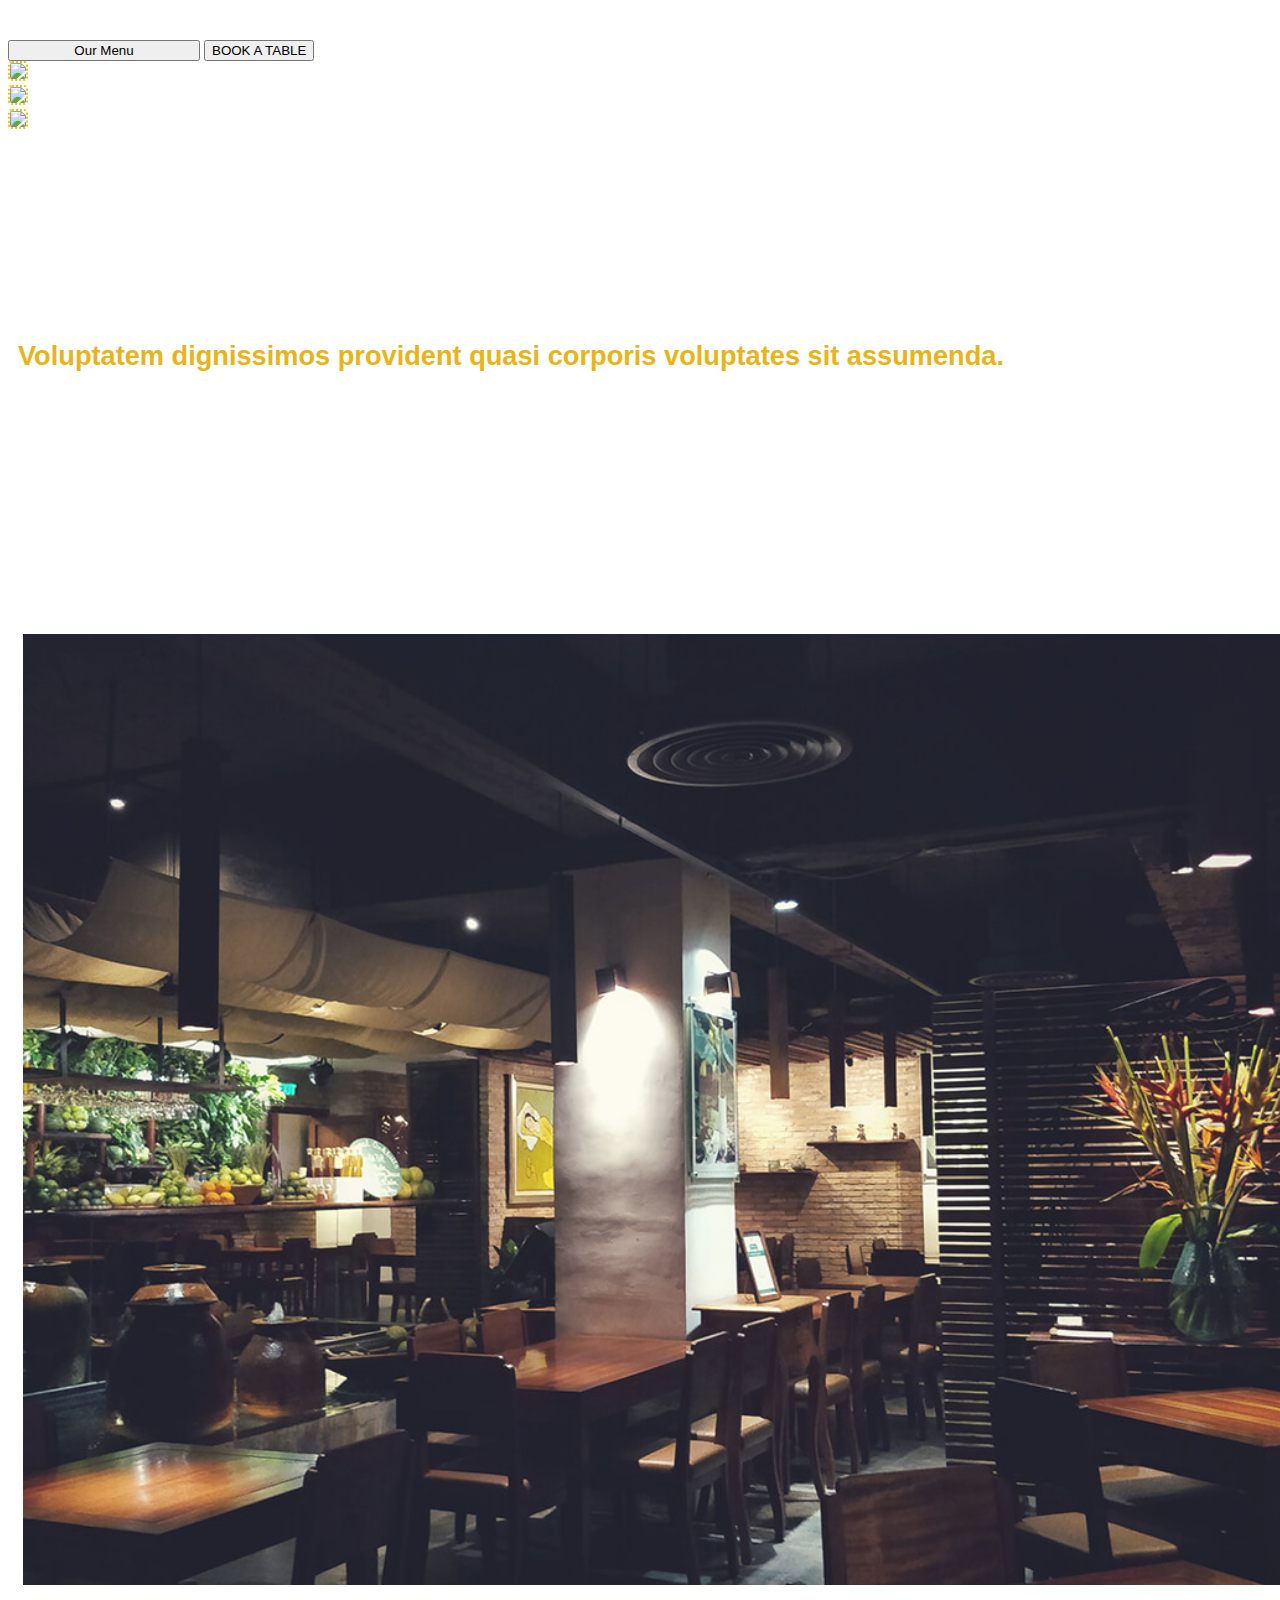
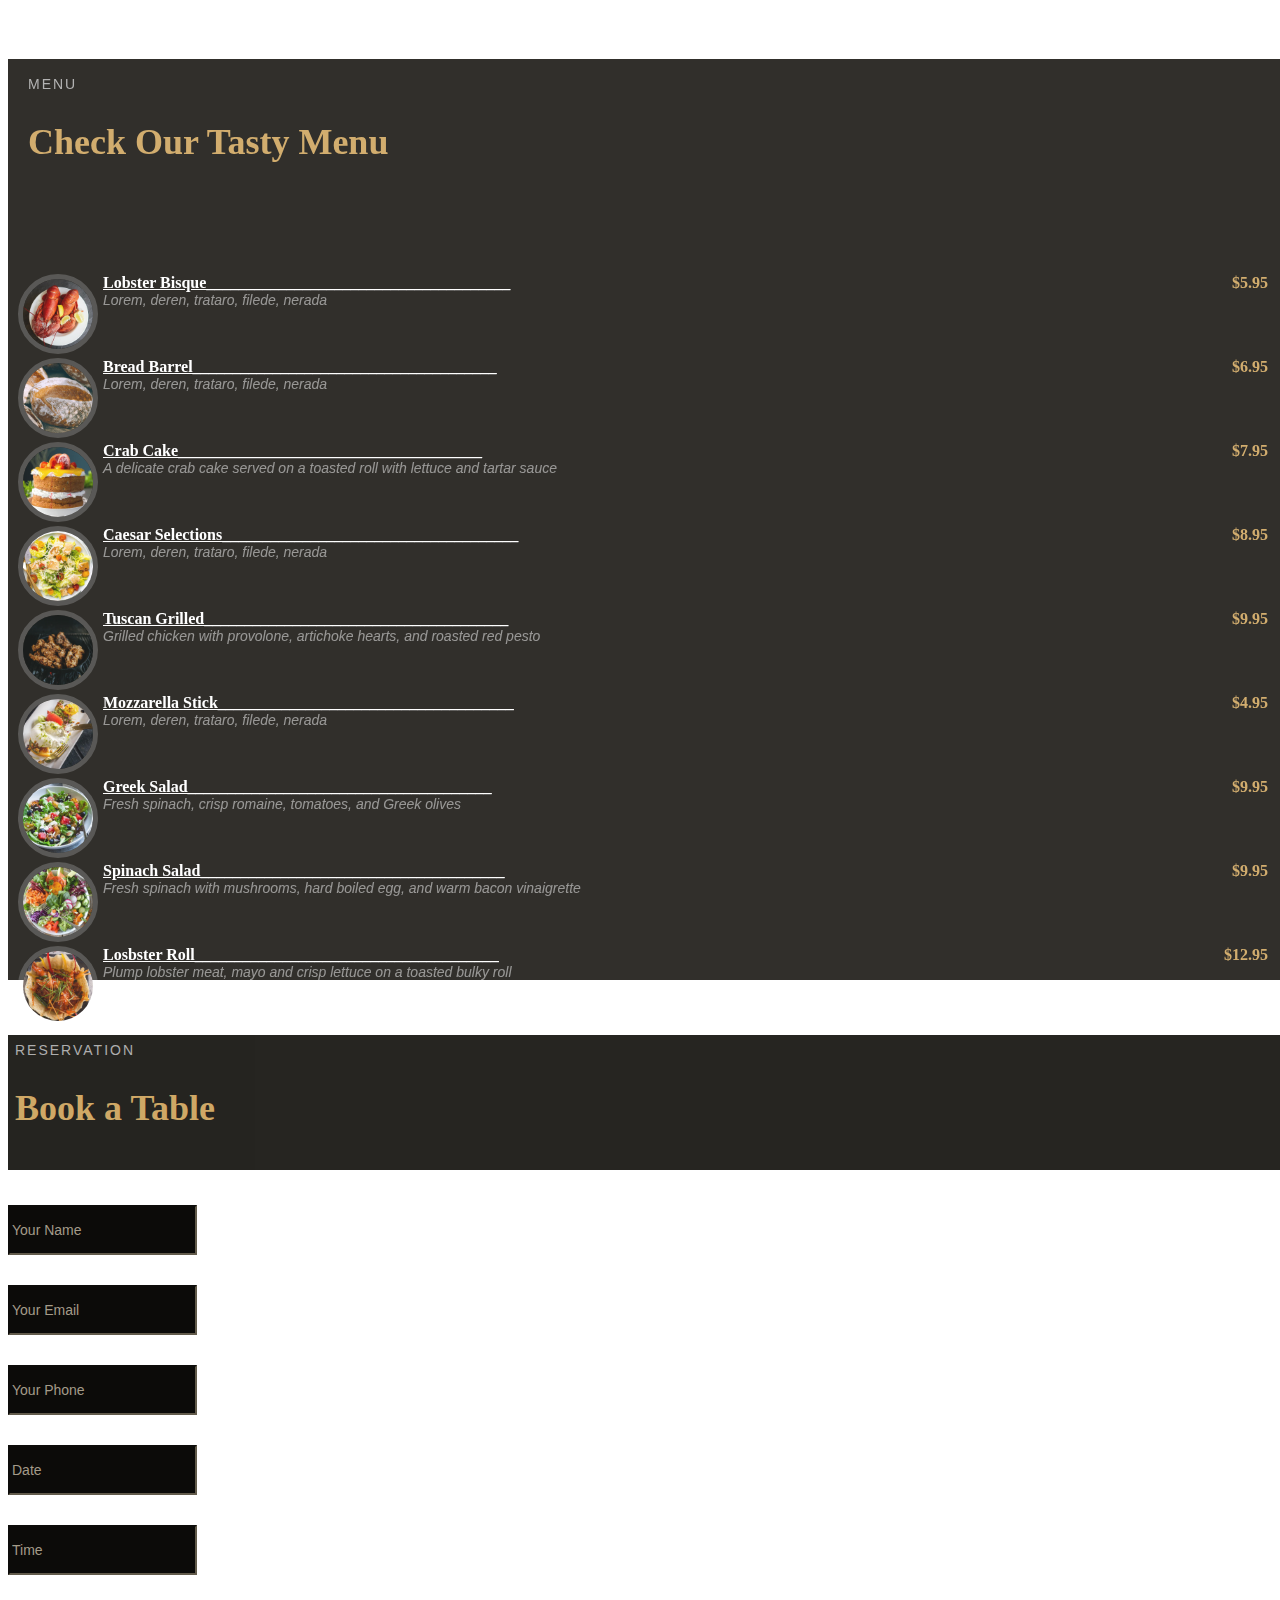
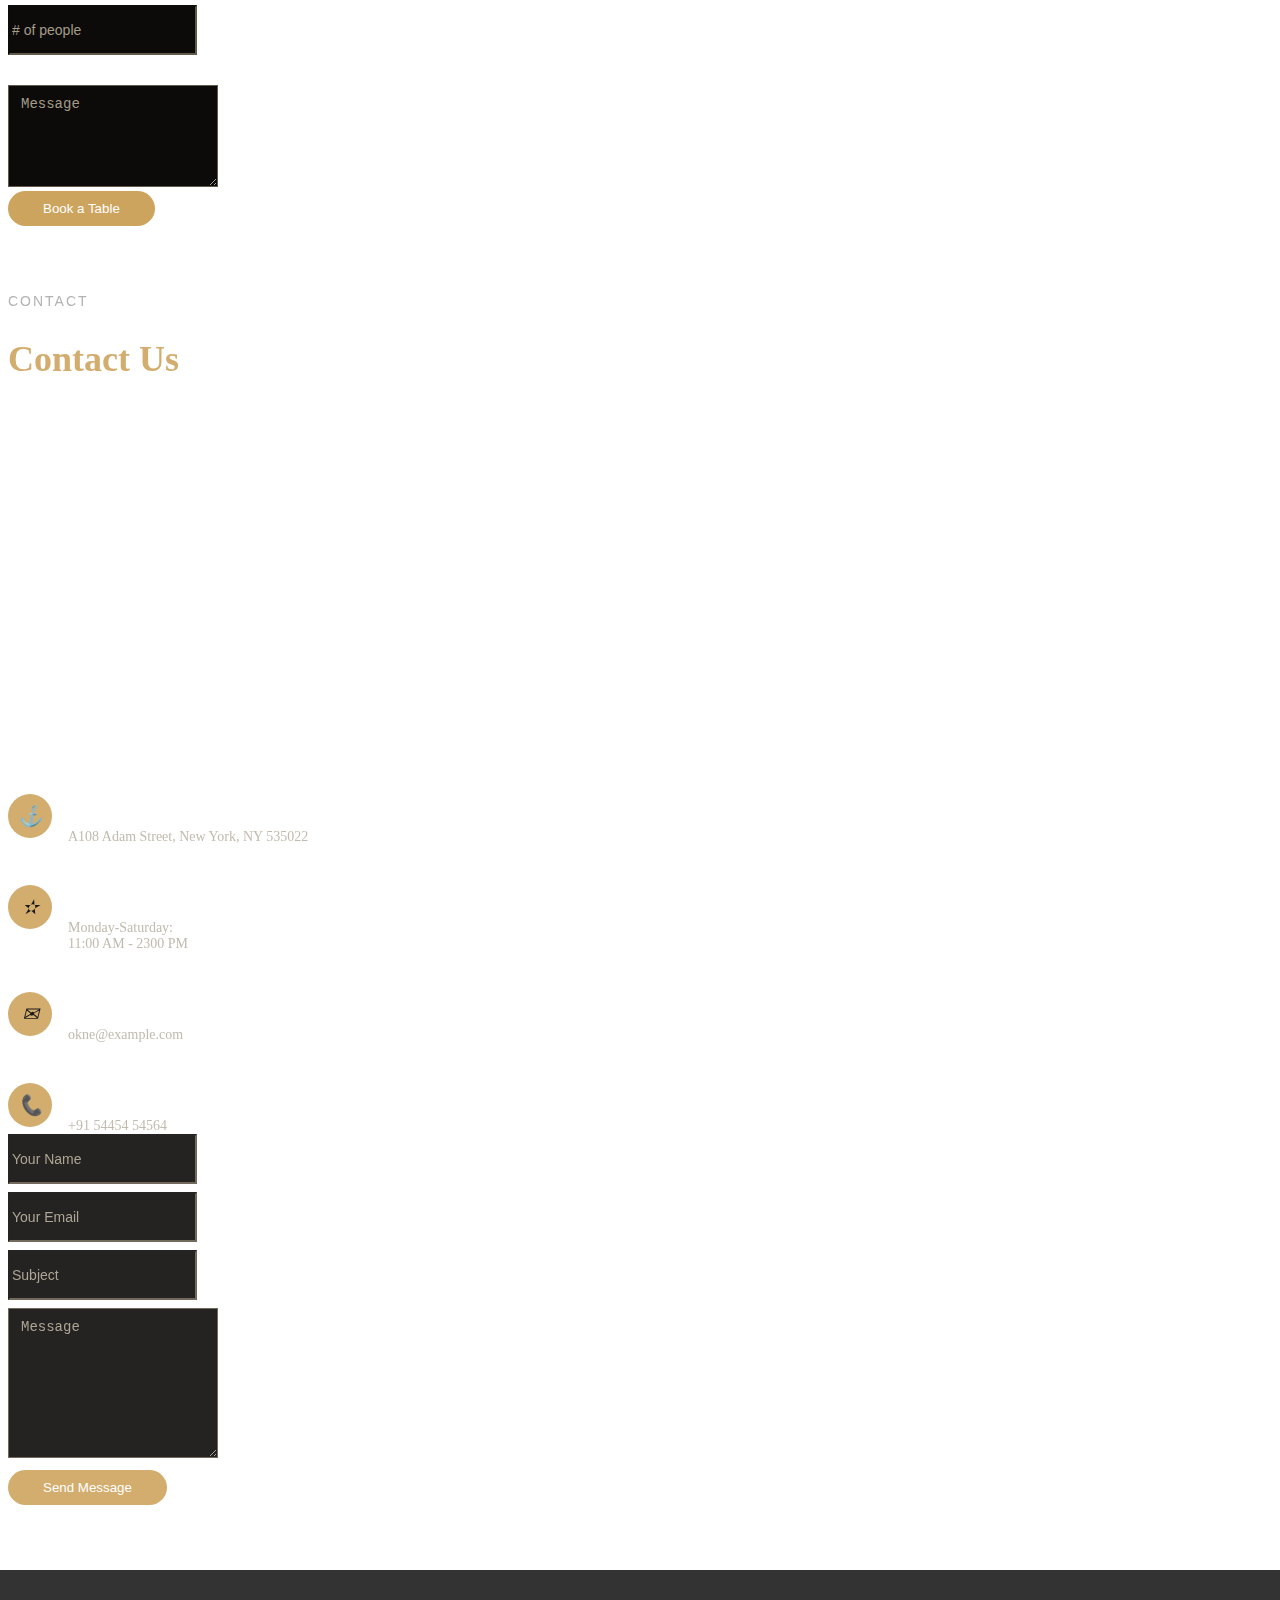
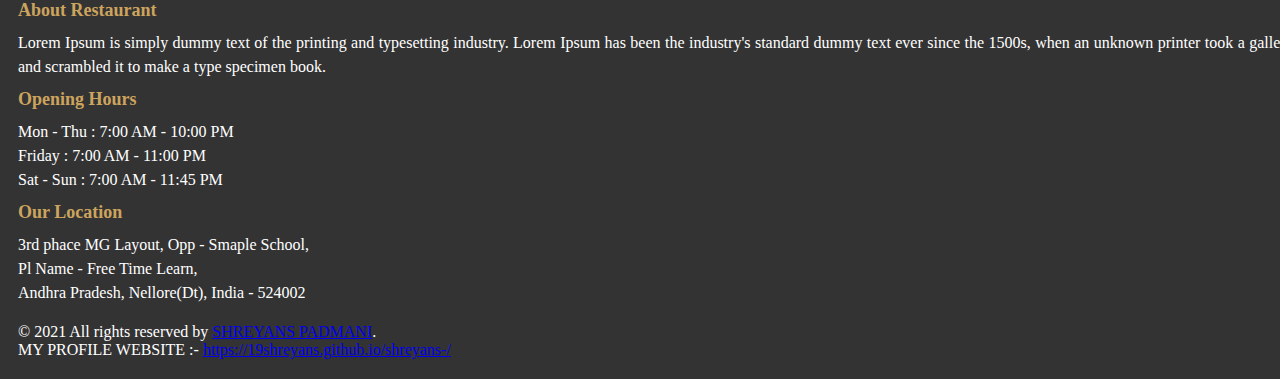
==== commit 7e6c4190: "Update index.html" ====
--- a/index.html
+++ b/index.html
@@ -94,7 +94,7 @@
    
      </div>
      </div>
-       <h3 style="font-size: 30px; margin-top: -50px;">
+       <h3 style="font-size: 30px; margin-top: -10px;">
         Delivering great food for more than 100+ years!
         </h3>
         <button type="button" class="btn btn-outline-warning" style="width:15%;">Our Menu</button>
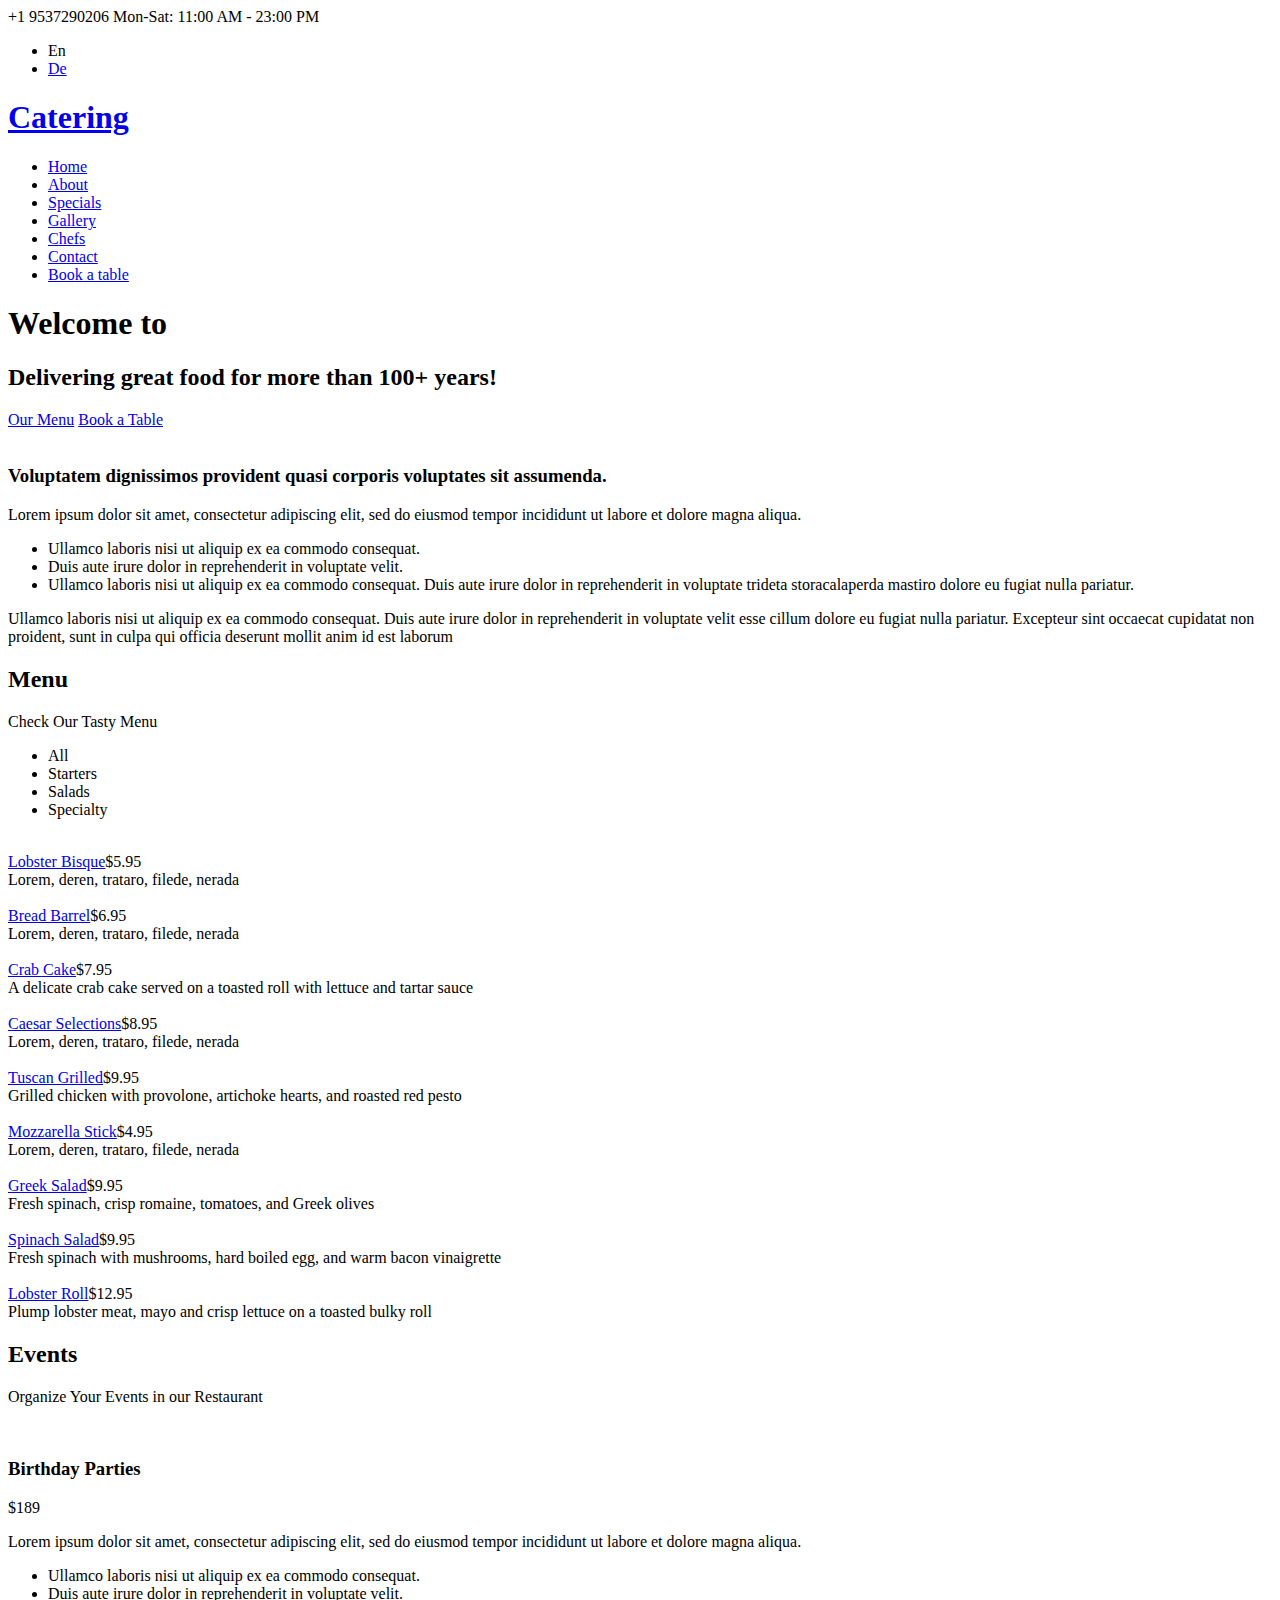
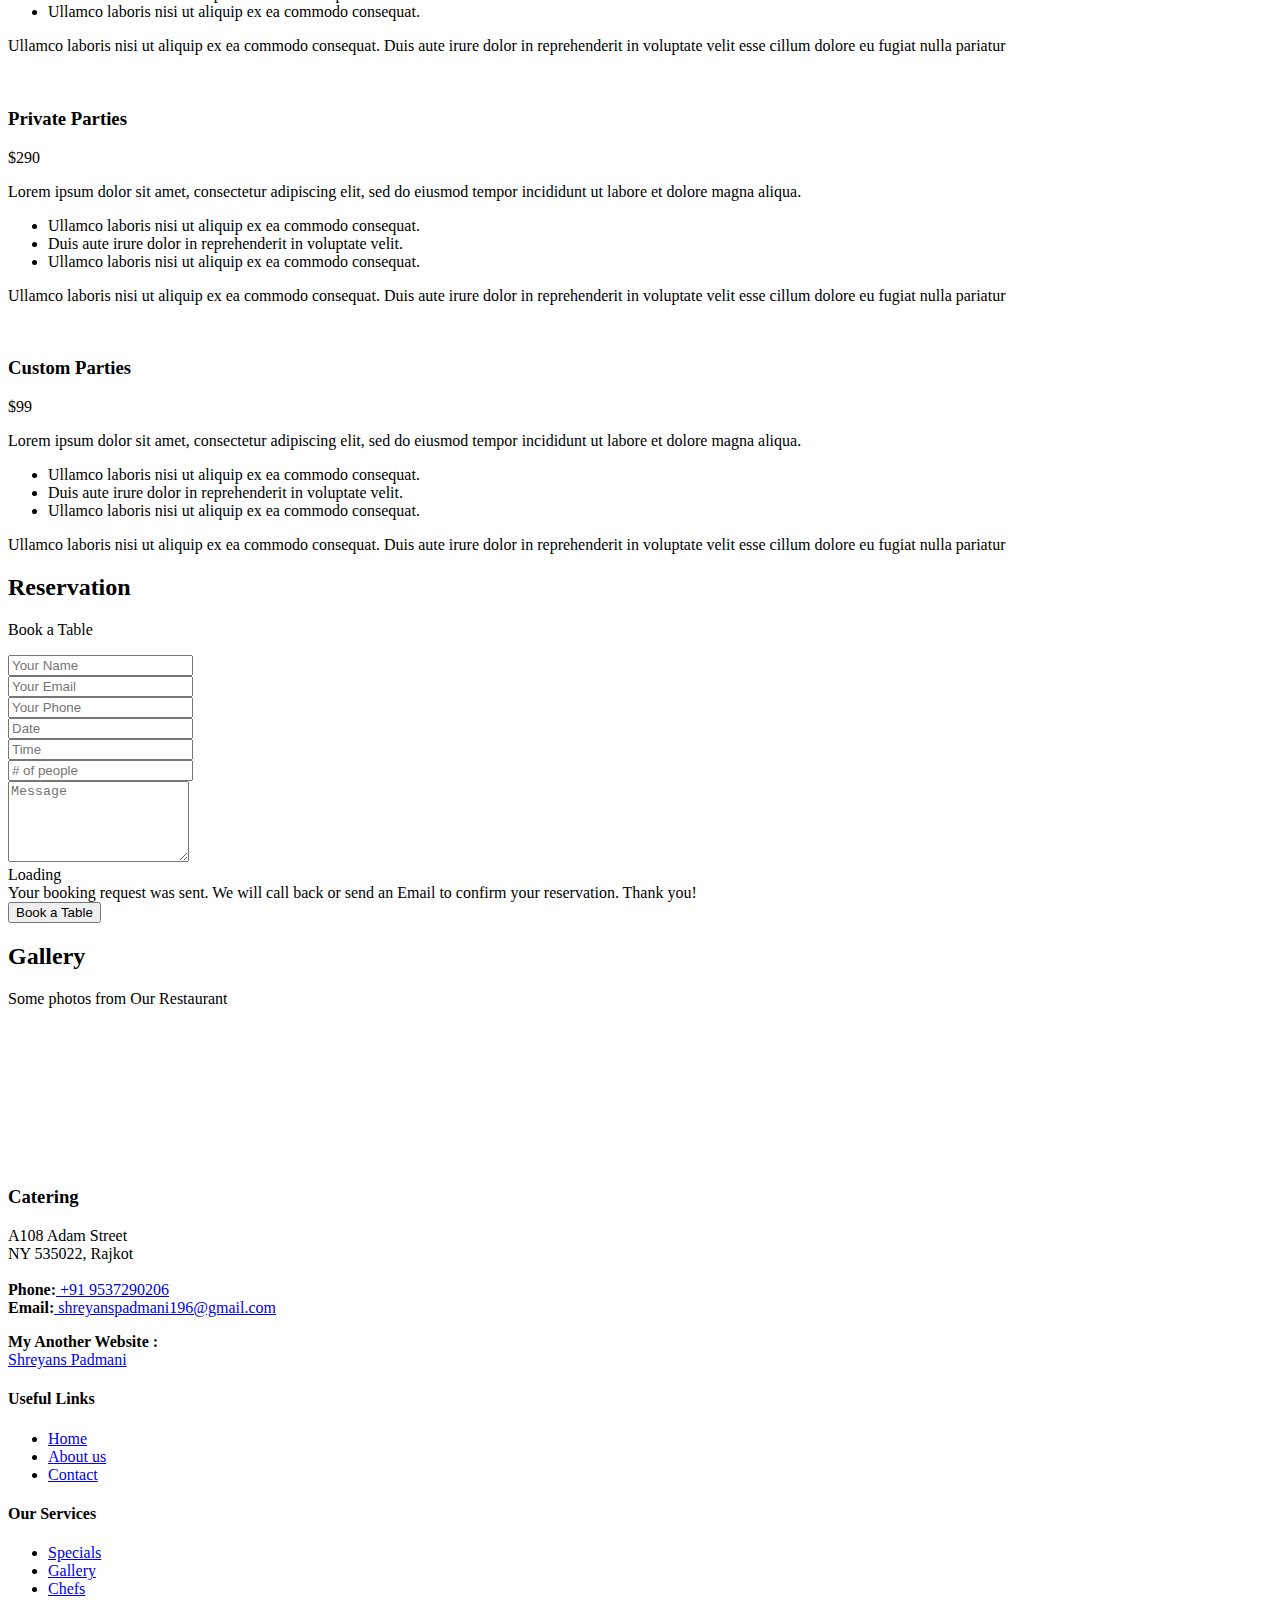
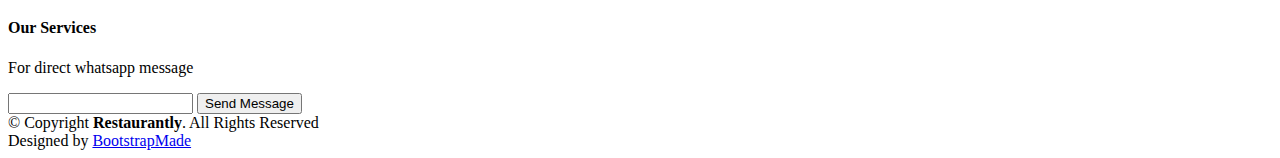
==== commit bf4f082c: "shreyans" ====
--- a/index.html
+++ b/index.html
@@ -1,437 +1,578 @@
-<!doctype html>
+<!DOCTYPE html>
 <html lang="en">
-  <head>
-    <!-- Required meta tags -->
-    <meta charset="utf-8">
-    <meta name="viewport" content="width=device-width, initial-scale=1, shrink-to-fit=no">
-
-    <!-- Bootstrap CSS -->
-    <link rel="stylesheet" href="https://cdn.jsdelivr.net/npm/bootstrap@4.6.0/dist/css/bootstrap.min.css" integrity="sha384-B0vP5xmATw1+K9KRQjQERJvTumQW0nPEzvF6L/Z6nronJ3oUOFUFpCjEUQouq2+l" crossorigin="anonymous">
-    <link rel="stylesheet" type="text/css" href="new css.css">
-    <title>catering</title>
-    <style type="text/css">
-     .bg{
-       background-image: url(img/bg%201.jpg);
-     }
-   </style>
-  </head>
-  <body class="bg" id="bg">
-   <div class="container">
-      <div class="navbar-wrapper" >
-          <div class="container #srs sticky-top mt-3 ">
-           <nav class="navbar bg-light navbar-expand-lg #srs navbar-light bg-dark" style="opacity: 88%;">
-              <a class="navbar-brand" href="#"></a>
-              <button class="navbar-toggler" type="button" data-toggle="collapse" data-target="#navbarSupportedContent" aria-controls="navbarSupportedContent" aria-expanded="false" aria-label="Toggle navigation">
-                <span class="navbar-toggler-icon"></span>
-              </button>
-
-              <div class="collapse navbar-collapse" id="navbarSupportedContent">
-                <ul class="navbar-nav mr-auto">
-                  <li class="nav-item active">
-                    <a class="nav-link " style="color: #F1C40F; font-family: Times New Roman, Times, serif; " href="#">Home <span class="sr-only">(current)</span></a>
-                  </li>
-                  <li class="nav-item">
-                    <a class="nav-link" style="color: white; font-family: Times New Roman, Times, serif; " href="#">Link</a>
-                  </li>
-                  <li class="nav-item dropdown">
-                    <a class="nav-link dropdown-toggle" style="color: white; font-family: Times New Roman, Times, serif; " href="#" id="navbarDropdown" role="button" data-toggle="dropdown" aria-haspopup="true" aria-expanded="false">
-                      Dropdown
-                    </a>
-                    <div class="dropdown-menu" aria-labelledby="navbarDropdown">
-                      <a class="dropdown-item"  href="#">Action</a>
-                      <a class="dropdown-item" href="#">Another action</a>
-                      <div class="dropdown-divider"></div>
-                      <a class="dropdown-item"  href="#">Something else here</a>
-                    </div>
-                  </li>
-
-
-                  <li class="nav-item">
-                    <a class="nav-link disabled" style="color: white; font-family: Times New Roman, Times, serif; " href="#" tabindex="-1" aria-disabled="true">Disabled</a>
-                  </li>
-                </ul>
-                <form class="form-inline my-2 my-lg-0">
-                  <input class="form-control mr-sm-2" type="search" placeholder="Search" aria-label="Search">
-                  <button class="btn btn-outline-success my-2 my-sm-0" type="submit">BOOK A TABLE</button>
-                </form>
-              </div>
-            </nav>
-           </div>
-         </div>
-
-
-    <div class="container">
-
-     <div class="font-weight-bolder position-relative di" style="color: white; font-family: Times New Roman, Times, serif; ">
+
+<head>
+  <meta charset="utf-8">
+  <meta content="width=device-width, initial-scale=1.0" name="viewport">
+
+  <title>Catering Management</title>
+  <meta content="" name="description">
+  <meta content="" name="keywords">
+
+  <!-- Favicons -->
+  <link href="assets/img/favicon.png" rel="icon">
+  <link href="assets/img/apple-touch-icon.png" rel="apple-touch-icon">
+
+  <!-- Google Fonts -->
+  <link href="https://fonts.googleapis.com/css?family=Open+Sans:300,300i,400,400i,600,600i,700,700i|Playfair+Display:ital,wght@0,400;0,500;0,600;0,700;1,400;1,500;1,600;1,700|Poppins:300,300i,400,400i,500,500i,600,600i,700,700i" rel="stylesheet">
+
+  <!-- Vendor CSS Files -->
+  <link href="assets/vendor/bootstrap/css/bootstrap.min.css" rel="stylesheet">
+  <link href="assets/vendor/icofont/icofont.min.css" rel="stylesheet">
+  <link href="assets/vendor/boxicons/css/boxicons.min.css" rel="stylesheet">
+  <link href="assets/vendor/animate.css/animate.min.css" rel="stylesheet">
+  <link href="assets/vendor/owl.carousel/assets/owl.carousel.min.css" rel="stylesheet">
+  <link href="assets/vendor/venobox/venobox.css" rel="stylesheet">
+  <link href="assets/vendor/aos/aos.css" rel="stylesheet">
+
+  <!-- Template Main CSS File -->
+  <link href="assets/css/style.css" rel="stylesheet">
+</head>
+
+<body>
+
+  <!-- ======= Top Bar ======= -->
+  <div id="topbar" class="d-flex align-items-center fixed-top">
+    <div class="container d-flex">
+      <div class="contact-info mr-auto">
+        <i class="icofont-phone"></i> +1 9537290206
+        <span class="d-none d-lg-inline-block"><i class="icofont-clock-time icofont-rotate-180"></i> Mon-Sat: 11:00 AM - 23:00 PM</span>
+      </div>
+      <div class="languages">
+        <ul>
+          <li>En</li>
+          <li><a href="#">De</a></li>
+        </ul>
+      </div>
+    </div>
+  </div>
+
+  <!-- ======= Header ======= -->
+  <header id="header" class="fixed-top">
+    <div class="container d-flex align-items-center">
+
+      <h1 class="logo mr-auto"><a href="index.html">Catering</a></h1>
+      <!-- Uncomment below if you prefer to use an image logo -->
+      <!-- <a href="index.html" class="logo mr-auto"><img src="assets/img/logo.png" alt="" class="img-fluid"></a>-->
+
+      <nav class="nav-menu d-none d-lg-block">
+        <ul>
+          <li class="active"><a href="index.html">Home</a></li>
+          <li><a href="./about.html">About</a></li>
+          <li><a href="./specials.html">Specials</a></li>
+          <li><a href="./gallery.html">Gallery</a></li>
+          <li><a href="./chefs.html">Chefs</a></li>
+          <li><a href="./contact.html">Contact</a></li>
+          <li class="book-a-table text-center"><a href="#book-a-table">Book a table</a></li>
+        </ul>
+      </nav><!-- .nav-menu -->
+
+    </div>
+  </header><!-- End Header -->
+
+  <!-- ======= Hero Section ======= -->
+  <section id="hero" class="d-flex align-items-center">
+    <div class="container position-relative text-center text-lg-left" data-aos="zoom-in" data-aos-delay="100">
       <div class="row">
-        <div class="col-8">
-       <h1 class="shadow-lg" style="font-size: 60ram; margin-top: 200px; text-shadow: 15ram 2ram #000000;">
-         Welcome to resort
-       </h1>
-     </div>
-     <div class="col-2" style="margin-top: 250px; ">
-         <div class="bs-example" style="width:40%;">
-            <a href="#Geeks2"data-toggle="modal"><img width="100%" src="img/play-button-1.png"></a>
- 
-            <div id="Geeks2" class="modal fade">
-                <div class="modal-dialog" style=" align-content: center; margin-left: 250ram; background-color: black; margin-top:50ram;">
-                    <div class="modal-content" style="align-content: center; background-color: black; width: 1000ram;">
-                        <div class="modal-header" style="  ">
-                            <button type="button"class="close"
-                                    data-dismiss="modal"aria-hidden="true" style="color:white;">×</button>
-                            <h4 class="modal-title" style="color:white;"></h4>
-                        </div>
-                        <div class="modal-body">
-                            <iframe id="Geeks3" width="100%" height="350"
-                                    src= "https://www.youtube.com/embed/Kz5oilxM0jc"
-                                    frameborder="0" allowfullscreen>
-                            </iframe>
-                        </div>
-                    </div>
-                </div>
-          </div>
-      </div>
-   
-     </div>
-     </div>
-       <h3 style="font-size: 30px; margin-top: -10px;">
-        Delivering great food for more than 100+ years!
-        </h3>
-        <button type="button" class="btn btn-outline-warning" style="width:15%;">Our Menu</button>
-        <button type="button" class="btn btn-outline-info" style=" ">BOOK A TABLE</button>
-     </div>
-     <div class="row container mt-5">
-         <div class="col rd ">
-         <img width="100%" class="rd br" src="https://www.weddingcollectivenm.com/blog/wp-content/uploads/2020/08/wedding-reception-dessert-table-1024x683.jpg">
-       </div>
-       <div class="col rd">
-         <img width="100%" class="rd br" src="https://www.cateringmealprices.com/wp-content/uploads/2016/07/3-Reasons-Why-Fast-Food-Catering-Services-are-the-Best-for-Casual-Gatherings-660x400.jpg">
-       </div>
-        <div class="col rd">
-         <img width="100%" class="rd br" src="https://3u8dbs16f2emlqxkbc8tbvgf-wpengine.netdna-ssl.com/wp-content/uploads/2019/03/shef_meals.jpg">
-       </div>
-     </div>
-  </div>
-</div>
-<div class="container">
-  <div class="row main bg-dark">
-    <div class="col">
-      <div class="row">
-        
-          
-          <div class="col pt-4 pt-lg-0 main1 order-2 order-lg-1 content white" >
-            <h3 class="o main1 main11" style=" font-size: 1.7rem; color:  #e6ac00; font-family: Arial, Helvetica, sans-serif;">Voluptatem dignissimos provident quasi corporis voluptates sit assumenda.</h3>
-            <p class="o font-italic main11" style=" font-size: 1.2rem;  font-family: Times New Roman, Times, serif;">
+        <div class="col-lg-8">
+          <h1>Welcome to <span></span></h1>
+          <h2>Delivering great food for more than 100+ years!</h2>
+
+          <div class="btns">
+            <a href="#menu" class="btn-menu animated fadeInUp scrollto">Our Menu</a>
+            <a href="#book-a-table" class="btn-book animated fadeInUp scrollto">Book a Table</a>
+          </div>
+        </div>
+        <div class="col-lg-4 d-flex align-items-center justify-content-center" data-aos="zoom-in" data-aos-delay="200">
+          <a href="https://www.youtube.com/watch?v=GlrxcuEDyF8" class="venobox play-btn" data-vbtype="video" data-autoplay="true"></a>
+        </div>
+
+      </div>
+    </div>
+  </section><!-- End Hero -->
+
+  <main id="main">
+
+    <!-- ======= About Section ======= -->
+    <section id="about" class="about">
+      <div class="container" data-aos="fade-up">
+
+        <div class="row">
+          <div class="col-lg-6 order-1 order-lg-2" data-aos="zoom-in" data-aos-delay="100">
+            <div class="about-img">
+              <img src="assets/img/about.jpg" alt="">
+            </div>
+          </div>
+          <div class="col-lg-6 pt-4 pt-lg-0 order-2 order-lg-1 content">
+            <h3>Voluptatem dignissimos provident quasi corporis voluptates sit assumenda.</h3>
+            <p class="font-italic">
               Lorem ipsum dolor sit amet, consectetur adipiscing elit, sed do eiusmod tempor incididunt ut labore et dolore
               magna aliqua.
             </p>
             <ul>
-              <li><i class="o icofont-check-circled main11 ny"></i> Ullamco laboris nisi ut aliquip ex ea commodo consequat.</li>
-              <li><i class="o icofont-check-circled main11 ny"></i> Duis aute irure dolor in reprehenderit in voluptate velit.</li>
-              <li><i class="o icofont-check-circled main11 ny"></i> Ullamco laboris nisi ut aliquip ex ea commodo consequat. Duis aute irure dolor in reprehenderit in voluptate trideta storacalaperda mastiro dolore eu fugiat nulla pariatur.</li>
+              <li><i class="icofont-check-circled"></i> Ullamco laboris nisi ut aliquip ex ea commodo consequat.</li>
+              <li><i class="icofont-check-circled"></i> Duis aute irure dolor in reprehenderit in voluptate velit.</li>
+              <li><i class="icofont-check-circled"></i> Ullamco laboris nisi ut aliquip ex ea commodo consequat. Duis aute irure dolor in reprehenderit in voluptate trideta storacalaperda mastiro dolore eu fugiat nulla pariatur.</li>
             </ul>
-            <p class="o main11" style=" font-size: 1.2rem  font-family: Times New Roman, Times, serif;">
+            <p>
               Ullamco laboris nisi ut aliquip ex ea commodo consequat. Duis aute irure dolor in reprehenderit in voluptate
               velit esse cillum dolore eu fugiat nulla pariatur. Excepteur sint occaecat cupidatat non proident, sunt in
               culpa qui officia deserunt mollit anim id est laborum
             </p>
-          </div> 
-          <div class="col">
-            <img width="100%" class="rounded-left" style=" margin: 10px; border: 5px double white; margin-top: 30px;" src="img/about.jpg">
-          </div>
+          </div>
+        </div>
+
+      </div>
+    </section><!-- End About Section -->
+
+
+    <!-- ======= Menu Section ======= -->
+    <section id="menu" class="menu section-bg">
+      <div class="container" data-aos="fade-up">
+
+        <div class="section-title">
+          <h2>Menu</h2>
+          <p>Check Our Tasty Menu</p>
+        </div>
+
+        <div class="row" data-aos="fade-up" data-aos-delay="100">
+          <div class="col-lg-12 d-flex justify-content-center">
+            <ul id="menu-flters">
+              <li data-filter="*" class="filter-active">All</li>
+              <li data-filter=".filter-starters">Starters</li>
+              <li data-filter=".filter-salads">Salads</li>
+              <li data-filter=".filter-specialty">Specialty</li>
+            </ul>
+          </div>
+        </div>
+
+        <div class="row menu-container" data-aos="fade-up" data-aos-delay="200">
+
+          <div class="col-lg-6 menu-item filter-starters">
+            <img src="assets/img/menu/lobster-bisque.jpg" class="menu-img" alt="">
+            <div class="menu-content">
+              <a href="#">Lobster Bisque</a><span>$5.95</span>
+            </div>
+            <div class="menu-ingredients">
+              Lorem, deren, trataro, filede, nerada
+            </div>
+          </div>
+
+          <div class="col-lg-6 menu-item filter-specialty">
+            <img src="assets/img/menu/bread-barrel.jpg" class="menu-img" alt="">
+            <div class="menu-content">
+              <a href="#">Bread Barrel</a><span>$6.95</span>
+            </div>
+            <div class="menu-ingredients">
+              Lorem, deren, trataro, filede, nerada
+            </div>
+          </div>
+
+          <div class="col-lg-6 menu-item filter-starters">
+            <img src="assets/img/menu/cake.jpg" class="menu-img" alt="">
+            <div class="menu-content">
+              <a href="#">Crab Cake</a><span>$7.95</span>
+            </div>
+            <div class="menu-ingredients">
+              A delicate crab cake served on a toasted roll with lettuce and tartar sauce
+            </div>
+          </div>
+
+          <div class="col-lg-6 menu-item filter-salads">
+            <img src="assets/img/menu/caesar.jpg" class="menu-img" alt="">
+            <div class="menu-content">
+              <a href="#">Caesar Selections</a><span>$8.95</span>
+            </div>
+            <div class="menu-ingredients">
+              Lorem, deren, trataro, filede, nerada
+            </div>
+          </div>
+
+          <div class="col-lg-6 menu-item filter-specialty">
+            <img src="assets/img/menu/tuscan-grilled.jpg" class="menu-img" alt="">
+            <div class="menu-content">
+              <a href="#">Tuscan Grilled</a><span>$9.95</span>
+            </div>
+            <div class="menu-ingredients">
+              Grilled chicken with provolone, artichoke hearts, and roasted red pesto
+            </div>
+          </div>
+
+          <div class="col-lg-6 menu-item filter-starters">
+            <img src="assets/img/menu/mozzarella.jpg" class="menu-img" alt="">
+            <div class="menu-content">
+              <a href="#">Mozzarella Stick</a><span>$4.95</span>
+            </div>
+            <div class="menu-ingredients">
+              Lorem, deren, trataro, filede, nerada
+            </div>
+          </div>
+
+          <div class="col-lg-6 menu-item filter-salads">
+            <img src="assets/img/menu/greek-salad.jpg" class="menu-img" alt="">
+            <div class="menu-content">
+              <a href="#">Greek Salad</a><span>$9.95</span>
+            </div>
+            <div class="menu-ingredients">
+              Fresh spinach, crisp romaine, tomatoes, and Greek olives
+            </div>
+          </div>
+
+          <div class="col-lg-6 menu-item filter-salads">
+            <img src="assets/img/menu/spinach-salad.jpg" class="menu-img" alt="">
+            <div class="menu-content">
+              <a href="#">Spinach Salad</a><span>$9.95</span>
+            </div>
+            <div class="menu-ingredients">
+              Fresh spinach with mushrooms, hard boiled egg, and warm bacon vinaigrette
+            </div>
+          </div>
+
+          <div class="col-lg-6 menu-item filter-specialty">
+            <img src="assets/img/menu/lobster-roll.jpg" class="menu-img" alt="">
+            <div class="menu-content">
+              <a href="#">Lobster Roll</a><span>$12.95</span>
+            </div>
+            <div class="menu-ingredients">
+              Plump lobster meat, mayo and crisp lettuce on a toasted bulky roll
+            </div>
+          </div>
+
+        </div>
+
+      </div>
+    </section><!-- End Menu Section -->
+
+    <!-- ======= Events Section ======= -->
+    <section id="events" class="events">
+      <div class="container" data-aos="fade-up">
+
+        <div class="section-title">
+          <h2>Events</h2>
+          <p>Organize Your Events in our Restaurant</p>
+        </div>
+
+        <div class="owl-carousel events-carousel" data-aos="fade-up" data-aos-delay="100">
+
+          <div class="row event-item">
+            <div class="col-lg-6">
+              <img src="assets/img/event-birthday.jpg" class="img-fluid" alt="">
+            </div>
+            <div class="col-lg-6 pt-4 pt-lg-0 content">
+              <h3>Birthday Parties</h3>
+              <div class="price">
+                <p><span>$189</span></p>
+              </div>
+              <p class="font-italic">
+                Lorem ipsum dolor sit amet, consectetur adipiscing elit, sed do eiusmod tempor incididunt ut labore et dolore
+                magna aliqua.
+              </p>
+              <ul>
+                <li><i class="icofont-check-circled"></i> Ullamco laboris nisi ut aliquip ex ea commodo consequat.</li>
+                <li><i class="icofont-check-circled"></i> Duis aute irure dolor in reprehenderit in voluptate velit.</li>
+                <li><i class="icofont-check-circled"></i> Ullamco laboris nisi ut aliquip ex ea commodo consequat.</li>
+              </ul>
+              <p>
+                Ullamco laboris nisi ut aliquip ex ea commodo consequat. Duis aute irure dolor in reprehenderit in voluptate
+                velit esse cillum dolore eu fugiat nulla pariatur
+              </p>
+            </div>
+          </div>
+
+          <div class="row event-item">
+            <div class="col-lg-6">
+              <img src="assets/img/event-private.jpg" class="img-fluid" alt="">
+            </div>
+            <div class="col-lg-6 pt-4 pt-lg-0 content">
+              <h3>Private Parties</h3>
+              <div class="price">
+                <p><span>$290</span></p>
+              </div>
+              <p class="font-italic">
+                Lorem ipsum dolor sit amet, consectetur adipiscing elit, sed do eiusmod tempor incididunt ut labore et dolore
+                magna aliqua.
+              </p>
+              <ul>
+                <li><i class="icofont-check-circled"></i> Ullamco laboris nisi ut aliquip ex ea commodo consequat.</li>
+                <li><i class="icofont-check-circled"></i> Duis aute irure dolor in reprehenderit in voluptate velit.</li>
+                <li><i class="icofont-check-circled"></i> Ullamco laboris nisi ut aliquip ex ea commodo consequat.</li>
+              </ul>
+              <p>
+                Ullamco laboris nisi ut aliquip ex ea commodo consequat. Duis aute irure dolor in reprehenderit in voluptate
+                velit esse cillum dolore eu fugiat nulla pariatur
+              </p>
+            </div>
+          </div>
+
+          <div class="row event-item">
+            <div class="col-lg-6">
+              <img src="assets/img/event-custom.jpg" class="img-fluid" alt="">
+            </div>
+            <div class="col-lg-6 pt-4 pt-lg-0 content">
+              <h3>Custom Parties</h3>
+              <div class="price">
+                <p><span>$99</span></p>
+              </div>
+              <p class="font-italic">
+                Lorem ipsum dolor sit amet, consectetur adipiscing elit, sed do eiusmod tempor incididunt ut labore et dolore
+                magna aliqua.
+              </p>
+              <ul>
+                <li><i class="icofont-check-circled"></i> Ullamco laboris nisi ut aliquip ex ea commodo consequat.</li>
+                <li><i class="icofont-check-circled"></i> Duis aute irure dolor in reprehenderit in voluptate velit.</li>
+                <li><i class="icofont-check-circled"></i> Ullamco laboris nisi ut aliquip ex ea commodo consequat.</li>
+              </ul>
+              <p>
+                Ullamco laboris nisi ut aliquip ex ea commodo consequat. Duis aute irure dolor in reprehenderit in voluptate
+                velit esse cillum dolore eu fugiat nulla pariatur
+              </p>
+            </div>
+          </div>
+
+        </div>
+
+      </div>
+    </section><!-- End Events Section -->
+
+    <!-- ======= Book A Table Section ======= -->
+    <section id="book-a-table" class="book-a-table">
+      <div class="container" data-aos="fade-up">
+
+        <div class="section-title">
+          <h2>Reservation</h2>
+          <p>Book a Table</p>
+        </div>
+
+        <form action="forms/book-a-table.php" method="post" role="form" class="php-email-form" data-aos="fade-up" data-aos-delay="100">
+          <div class="form-row">
+            <div class="col-lg-4 col-md-6 form-group">
+              <input type="text" name="name" class="form-control" id="name" placeholder="Your Name" data-rule="minlen:4" data-msg="Please enter at least 4 chars">
+              <div class="validate"></div>
+            </div>
+            <div class="col-lg-4 col-md-6 form-group">
+              <input type="email" class="form-control" name="email" id="email" placeholder="Your Email" data-rule="email" data-msg="Please enter a valid email">
+              <div class="validate"></div>
+            </div>
+            <div class="col-lg-4 col-md-6 form-group">
+              <input type="text" class="form-control" name="phone" id="phone" placeholder="Your Phone" data-rule="minlen:4" data-msg="Please enter at least 4 chars">
+              <div class="validate"></div>
+            </div>
+            <div class="col-lg-4 col-md-6 form-group">
+              <input type="text" name="date" class="form-control" id="date" placeholder="Date" data-rule="minlen:4" data-msg="Please enter at least 4 chars">
+              <div class="validate"></div>
+            </div>
+            <div class="col-lg-4 col-md-6 form-group">
+              <input type="text" class="form-control" name="time" id="time" placeholder="Time" data-rule="minlen:4" data-msg="Please enter at least 4 chars">
+              <div class="validate"></div>
+            </div>
+            <div class="col-lg-4 col-md-6 form-group">
+              <input type="number" class="form-control" name="people" id="people" placeholder="# of people" data-rule="minlen:1" data-msg="Please enter at least 1 chars">
+              <div class="validate"></div>
+            </div>
+          </div>
+          <div class="form-group">
+            <textarea class="form-control" name="message" rows="5" placeholder="Message"></textarea>
+            <div class="validate"></div>
+          </div>
+          <div class="mb-3">
+            <div class="loading">Loading</div>
+            <div class="error-message"></div>
+            <div class="sent-message">Your booking request was sent. We will call back or send an Email to confirm your reservation. Thank you!</div>
+          </div>
+          <div class="text-center"><button type="submit">Book a Table</button></div>
+        </form>
+
+      </div>
+    </section><!-- End Book A Table Section -->
+
+    <!-- ======= Gallery Section ======= -->
+    <section id="gallery" class="gallery">
+
+      <div class="container" data-aos="fade-up">
+        <div class="section-title">
+          <h2>Gallery</h2>
+          <p>Some photos from Our Restaurant</p>
+        </div>
+      </div>
+
+      <div class="container-fluid" data-aos="fade-up" data-aos-delay="100">
+
+        <div class="row no-gutters">
+
+          <div class="col-lg-3 col-md-4">
+            <div class="gallery-item">
+              <a href="assets/img/gallery/gallery-1.jpg" class="venobox" data-gall="gallery-item">
+                <img src="assets/img/gallery/gallery-1.jpg" alt="" class="img-fluid">
+              </a>
+            </div>
+          </div>
+
+          <div class="col-lg-3 col-md-4">
+            <div class="gallery-item">
+              <a href="assets/img/gallery/gallery-2.jpg" class="venobox" data-gall="gallery-item">
+                <img src="assets/img/gallery/gallery-2.jpg" alt="" class="img-fluid">
+              </a>
+            </div>
+          </div>
+
+          <div class="col-lg-3 col-md-4">
+            <div class="gallery-item">
+              <a href="assets/img/gallery/gallery-3.jpg" class="venobox" data-gall="gallery-item">
+                <img src="assets/img/gallery/gallery-3.jpg" alt="" class="img-fluid">
+              </a>
+            </div>
+          </div>
+
+          <div class="col-lg-3 col-md-4">
+            <div class="gallery-item">
+              <a href="assets/img/gallery/gallery-4.jpg" class="venobox" data-gall="gallery-item">
+                <img src="assets/img/gallery/gallery-4.jpg" alt="" class="img-fluid">
+              </a>
+            </div>
+          </div>
+
+          <div class="col-lg-3 col-md-4">
+            <div class="gallery-item">
+              <a href="assets/img/gallery/gallery-5.jpg" class="venobox" data-gall="gallery-item">
+                <img src="assets/img/gallery/gallery-5.jpg" alt="" class="img-fluid">
+              </a>
+            </div>
+          </div>
+
+          <div class="col-lg-3 col-md-4">
+            <div class="gallery-item">
+              <a href="assets/img/gallery/gallery-6.jpg" class="venobox" data-gall="gallery-item">
+                <img src="assets/img/gallery/gallery-6.jpg" alt="" class="img-fluid">
+              </a>
+            </div>
+          </div>
+
+          <div class="col-lg-3 col-md-4">
+            <div class="gallery-item">
+              <a href="assets/img/gallery/gallery-7.jpg" class="venobox" data-gall="gallery-item">
+                <img src="assets/img/gallery/gallery-7.jpg" alt="" class="img-fluid">
+              </a>
+            </div>
+          </div>
+
+          <div class="col-lg-3 col-md-4">
+            <div class="gallery-item">
+              <a href="assets/img/gallery/gallery-8.jpg" class="venobox" data-gall="gallery-item">
+                <img src="assets/img/gallery/gallery-8.jpg" alt="" class="img-fluid">
+              </a>
+            </div>
+          </div>
+
+        </div>
+
+      </div>
+    </section><!-- End Gallery Section -->
+
+  </main><!-- End #main -->
+
+  <!-- ======= Footer ======= -->
+  <footer id="footer">
+    <div class="footer-top">
+      <div class="container">
+        <div class="row">
+
+          <div class="col-lg-3 col-md-6">
+            <div class="footer-info">
+              <h3>Catering </h3>
+              <p>
+                A108 Adam Street <br>
+                NY 535022, Rajkot<br><br>
+                <strong>Phone:</strong><a href="tel:+91 9537290206"> +91 9537290206</a><br>
+                <strong>Email:</strong><a href="emailto:shreyanspadmani196@gmail.com"> shreyanspadmani196@gmail.com</a><br>
+                <div class="footer-info">
+                 <strong>My  Another Website :</strong> <br><a href="https://19shreyans.github.io/shreyans-/" target="_blank">Shreyans Padmani</a>
+                </div>
+              </p>
+              <div class="social-links mt-3">
+                
+                <a href="#" class="twitter"><i class="bx bxl-twitter"></i></a>
+                <a href="#" class="facebook"><i class="bx bxl-facebook"></i></a>
+                <a href="#" class="instagram"><i class="bx bxl-instagram"></i></a>
+                <a href="#" class="google-plus"><i class="bx bxl-skype"></i></a>
+                <a href="#" class="linkedin"><i class="bx bxl-linkedin"></i></a>
+              </div>
+            </div>
+          </div>
+
+          <div class="col-lg-2 col-md-6 footer-links">
+            <h4>Useful Links</h4>
+            <ul>
+              <li><i class="bx bx-chevron-right"></i> <a href="./index.html">Home</a></li>
+              <li><i class="bx bx-chevron-right"></i> <a href="./about.html">About us</a></li>
+              <li><i class="bx bx-chevron-right"></i> <a href="./contact.html">Contact</a></li>
+            </ul>
+          </div>
+
+          <div class="col-lg-3 col-md-6 footer-links">
+            <h4>Our Services</h4>
+            <ul>
+              <li><i class="bx bx-chevron-right"></i> <a href="./specials.html">Specials</a></li>
+              <li><i class="bx bx-chevron-right"></i> <a href="./gallery.html">Gallery</a></li>
+              <li><i class="bx bx-chevron-right"></i> <a href="./chefs.html">Chefs</a></li>
+            </ul>
+          </div>
+
+          <div class="col-lg-4 col-md-6 footer-newsletter">
+            <h4>Our Services</h4>
+            <p>For direct whatsapp message</p>
+            <form action="" method="post">
+              <input type="email" onChange={Handleonchange} name="msg">
+              <input type="submit" onClick={HandleOnclick} value="Send Message">
+            </form>
+
+          </div>
+
+        </div>
       </div>
     </div>
-  </div>
-</div>
-
- <section id="menu" class="menu ">
-      <div class="container op" >
-        <div class="row section-bg">
-        <div class="manu" style=" padding: 25px 20px; ">
-          <h2 class="check1">Menu</h2>
-          <p class="check">Check Our Tasty Menu</p>
-        </div>
-
-        
-
-        <div class="row in menu-container">
-
-          <div class="col-lg-6 menu-item filter-starters">
-            <img src="img/menu/lobster-bisque.jpg" class="menu-img" alt="">
-            <div class="menu-content">
-              <a class="a" href="#">Lobster Bisque______________________________________</a><span>$5.95</span>
-            </div>
-            <div class="menu-ingredients">
-              Lorem, deren, trataro, filede, nerada
-            </div>
-          </div>
-
-          <div class="col-lg-6 menu-item filter-specialty">
-            <img src="img/menu/bread-barrel.jpg" class="menu-img" alt="">
-            <div class="menu-content">
-              <a class="a" href="#">Bread Barrel______________________________________</a><span>$6.95</span>
-            </div>
-            <div class="menu-ingredients">
-              Lorem, deren, trataro, filede, nerada
-            </div>
-          </div>
-
-          <div class="col-lg-6 menu-item filter-starters">
-            <img src="img/menu/cake.jpg" class="menu-img" alt="">
-            <div class="menu-content">
-              <a class="a" href="#">Crab Cake______________________________________</a><span>$7.95</span>
-            </div>
-            <div class="menu-ingredients">
-              A delicate crab cake served on a toasted roll with lettuce and tartar sauce
-            </div>
-          </div>
-
-          <div class="col-lg-6 menu-item filter-salads">
-            <img src="img/menu/caesar.jpg" class="menu-img" alt="">
-            <div class="menu-content">
-              <a class="a" href="#">Caesar Selections_____________________________________</a><span>$8.95</span>
-            </div>
-            <div class="menu-ingredients">
-              Lorem, deren, trataro, filede, nerada
-            </div>
-          </div>
-
-          <div class="col-lg-6 menu-item filter-specialty">
-            <img src="img/menu/tuscan-grilled.jpg" class="menu-img" alt="">
-            <div class="menu-content">
-              <a class="a" href="#">Tuscan Grilled______________________________________</a><span>$9.95</span>
-            </div>
-            <div class="menu-ingredients">
-              Grilled chicken with provolone, artichoke hearts, and roasted red pesto
-            </div>
-          </div>
-
-          <div class="col-lg-6 menu-item filter-starters">
-            <img src="img/menu/mozzarella.jpg" class="menu-img" alt="">
-            <div class="menu-content">
-              <a class="a" href="#">Mozzarella Stick_____________________________________</a><span>$4.95</span>
-            </div>
-            <div class="menu-ingredients">
-              Lorem, deren, trataro, filede, nerada
-            </div>
-          </div>
-
-          <div class="col-lg-6 menu-item filter-salads">
-            <img src="img/menu/greek-salad.jpg" class="menu-img" alt="">
-            <div class="menu-content">
-              <a class="a" href="#">Greek Salad______________________________________</a><span>$9.95</span>
-            </div>
-            <div class="menu-ingredients">
-              Fresh spinach, crisp romaine, tomatoes, and Greek olives
-            </div>
-          </div>
-
-          <div class="col-lg-6 menu-item filter-salads">
-            <img src="img/menu/spinach-salad.jpg" class="menu-img" alt="">
-            <div class="menu-content">
-              <a class="a" href="#">Spinach Salad______________________________________</a><span>$9.95</span>
-            </div>
-            <div class="menu-ingredients">
-              Fresh spinach with mushrooms, hard boiled egg, and warm bacon vinaigrette
-            </div>
-          </div>
-
-          <div class="col-lg-6 menu-item filter-specialty">
-            <img src="img/menu/lobster-roll.jpg" class="menu-img" alt="">
-            <div class="menu-content">
-              <a class="a" href="#">Losbster Roll______________________________________</a><span>$12.95</span>
-            </div>
-            <div class="menu-ingredients">
-              Plump lobster meat, mayo and crisp lettuce on a toasted bulky roll
-            </div>
-          </div>
-
-        </div>
-      </div>
-      </div>
-    </section>
-
-
-
-
-          <section  class="book-a-table">
-      <div class="container" >
-
-        <div class="section-title manu" style="color: white; background-color: #1A1915; opacity: 0.95; margin-top: 55px; margin-bottom: 5PX; padding-left: 7px; padding-bottom: 5px; padding-top: 15px;">
-          <h2 class="check1">Reservation</h2>
-          <p class="check">Book a Table</p>
-        </div>
-
-        <div class="php-email-form" >
-          <div class="form-row" >
-            <div class="col-lg-4 col-md-6 form-group"> <div class="book">NAME :</div>
-              <input type="text" name="name" class="form-control" id="name" placeholder="Your Name">
-          
-            </div>
-            <div class="col-lg-4 col-md-6 form-group"><div class="book">YOUR EMAIL :</div>
-              <input type="email" class="form-control" name="email" id="email" placeholder="Your Email"  >
-              
-            </div>
-            <div class="col-lg-4 col-md-6 form-group"><div class="book">YOUR PHONE :</div>
-              <input type="text" class="form-control" name="phone" id="phone" placeholder="Your Phone"  >
-             
-            </div>
-            <div class="col-lg-4 col-md-6 form-group"><div class="book">DATE :</div>
-              <input type="text" name="date" class="form-control" id="date" placeholder="Date"  >
-              
-            </div>
-            <div class="col-lg-4 col-md-6 form-group"><div class="book">TIME :</div>
-              <input type="text" class="form-control" name="time" id="time" placeholder="Time"  >
-              
-            </div>
-            <div class="col-lg-4 col-md-6 form-group"><div class="book">HOW OF PEOPLE :</div>
-              <input type="number" class="form-control" name="people" id="people" placeholder="# of people"  >
-            
-            </div>
-          </div>
-          <div class="form-group"><div class="book">MESSAGE :</div>
-            <textarea class="form-control" name="message" rows="5" placeholder="Message"></textarea>
-            
-          </div>
-          
-          
-          <div class="text-center"><button type="submit">Book a Table</button></div>
-        </div>
-
-      </div>
-    </section>
-
-
-
- <div class="container"> 
-            <section id="contact" class="contact bg-dark" style="opacity: 0.9; padding-bottom: 15px; margin-top: 60px; margin-bottom:0px;">
-      <div class="container" >
-
-        <div class="section-title">
-          <h2 class="check1" style="padding-top: 15px;">Contact</h2>
-          <p class="check" >Contact Us</p>
-        </div>
-      </div>
-
-      <div data-aos="fade-up">
-        <iframe src="https://www.google.com/maps/embed?pb=!1m18!1m12!1m3!1d118204.67411302442!2d70.86193575820313!3d22.2060558!2m3!1f0!2f0!3f0!3m2!1i1024!2i768!4f13.1!3m3!1m2!1s0x39584dbf38b5081f%3A0xce32b1bb6007ab54!2sJALJALAT%20HOTEL!5e0!3m2!1sen!2sin!4v1629917818712!5m2!1sen!2sin" width="100%" height="350" style="border:0;" allowfullscreen="" loading="lazy"></iframe>
-      </div>
-
-      <div class="container">
-
-        <div class="row mt-5">
-
-          <div class="col-lg-4">
-            <div class="info">
-              <div class="address">
-                <i class="icofont-google-map">&#9875;</i>
-                <h4 class="h4">Location:</h4>
-                <p>A108 Adam Street, New York, NY 535022</p>
-              </div>
-
-              <div class="open-hours">
-                <i class="icofont-clock-time icofont-rotate-90">&#10027;</i>
-                <h4 class="h4">Open Hours:</h4>
-                <p>
-                  Monday-Saturday:<br>
-                  11:00 AM - 2300 PM
-                </p>
-              </div>
-
-              <div class="email">
-                <i class="icofont-envelope">&#9993;</i>
-                <h4 class="h4">Email:</h4>
-                <p>okne@example.com</p>
-              </div>
-
-              <div class="phone">
-                <i class="icofont-phone"> &#128222;</i>
-                <h4 class="h4">Call:</h4>
-                <p>+91 54454 54564</p>
-              </div>
-
-            </div>
-
-          </div>
-
-          <div class="col-lg-8 mt-5 mt-lg-0">
-
-            <form action="forms/contact.php" method="post" role="form" class="php-email-form">
-              <div class="form-row">
-                <div class="col-md-6 form-group">
-                  <input type="text" name="name" class="form-control" id="name" placeholder="Your Name" />
-                  <div class="validate"></div>
-                </div>
-                <div class="col-md-6 form-group">
-                  <input type="email" class="form-control" name="email" id="email" placeholder="Your Email"  />
-                  <div class="validate"></div>
-                </div>
-              </div>
-              <div class="form-group">
-                <input type="text" class="form-control" name="subject" id="subject" placeholder="Subject"/>
-                <div class="validate"></div>
-              </div>
-              <div class="form-group">
-                <textarea class="form-control" name="message" rows="8" placeholder="Message"></textarea>
-                <div class="validate"></div>
-              </div>
-              
-              <div class="text-center"><button type="submit">Send Message</button></div>
-            </form>
-
-          </div>
-
-        </div>
-
-      </div>
-    </section><!-- End Contact Section -->
-
-
-
-<footer>
- 
-         <div class="row footer" style="padding-left: 215px; padding-right: 150px; margin-left: -205px; margin-top: 50px; margin-right: -200px; ">
-  <div class="col-md-4 col-sm-4 col-xs-12">
-      <div class="footer-parts-h3 cole">About Restaurant</div>
-        <div class="footer-parts-p">
-        Lorem Ipsum is simply dummy text of the printing and typesetting industry. Lorem Ipsum has been the industry's 
-        standard dummy text ever since the 1500s, when an unknown printer took a galley of type and scrambled it to 
-        make a type specimen book.</div>
+
+    <div class="container">
+      <div class="copyright">
+        &copy; Copyright <strong><span>Restaurantly</span></strong>. All Rights Reserved
+      </div>
+      <div class="credits">
+        <!-- All the links in the footer should remain intact. -->
+        <!-- You can delete the links only if you purchased the pro version. -->
+        <!-- Licensing information: https://bootstrapmade.com/license/ -->
+        <!-- Purchase the pro version with working PHP/AJAX contact form: https://bootstrapmade.com/restaurantly-restaurant-template/ -->
+        Designed by <a href="https://bootstrapmade.com/">BootstrapMade</a>
+      </div>
     </div>
-    <div class="col-md-1 col-sm-1"></div>
-    <div class="col-md-3 col-sm-3 col-xs-12">
-      <div class="footer-parts-h3 cole">Opening Hours</div>
-        <div class="footer-parts-p">
-          Mon - Thu : 7:00 AM - 10:00 PM <br />
-            Friday : 7:00 AM - 11:00 PM <br />
-            Sat - Sun : 7:00 AM - 11:45 PM 
-        </div>
-    </div>
-    <div class="col-md-4 col-sm-4 col-xs-12">
-      <div class="footer-parts-h3 cole">Our Location</div>
-        <div class="footer-parts-p">
-          3rd phace MG Layout, Opp - Smaple School,<br />
-            Pl Name - Free Time Learn,<br />
-            Andhra Pradesh, Nellore(Dt), India - 524002
-        </div>
-      
-    </div>
-    <div class="row">
-      <div class="col">
-   <br> <div class="white">&copy; 2021 All rights reserved by <a href="https://19shreyans.github.io/shreyans-/" target="_blank">SHREYANS PADMANI</a>.</div>
-    </div>
-    <div class="col">
-     <div style=" color: white;"> MY PROFILE WEBSITE :- <a href="https://19shreyans.github.io/shreyans-/">https://19shreyans.github.io/shreyans-/</a></div>
-   </div>
-   </div>
-</div>
-</div>
-</footer>
-
-</div>
-    <script src="https://code.jquery.com/jquery-3.5.1.slim.min.js" integrity="sha384-DfXdz2htPH0lsSSs5nCTpuj/zy4C+OGpamoFVy38MVBnE+IbbVYUew+OrCXaRkfj" crossorigin="anonymous"></script>
-    <script src="https://cdn.jsdelivr.net/npm/bootstrap@4.6.0/dist/js/bootstrap.bundle.min.js" integrity="sha384-Piv4xVNRyMGpqkS2by6br4gNJ7DXjqk09RmUpJ8jgGtD7zP9yug3goQfGII0yAns" crossorigin="anonymous"></script>
-
-   
-  </body>
+  </footer><!-- End Footer -->
+
+  <div id="preloader"></div>
+  <a href="#" class="back-to-top"><i class="bx bx-up-arrow-alt"></i></a>
+  <script >
+    const [text, setText] = useState("");
+    const HandleOnclick =()=>{
+    
+     window.open(`https://wa.me/+919537290206?text=${text}`, '_blank');
+     setText("");
+     }
+     const Handleonchange = (event) => {
+  
+         setText(event.target.value);
+      }
+
+  </script>
+  <!-- Vendor JS Files -->
+  <script src="assets/vendor/jquery/jquery.min.js"></script>
+  <script src="assets/vendor/bootstrap/js/bootstrap.bundle.min.js"></script>
+  <script src="assets/vendor/jquery.easing/jquery.easing.min.js"></script>
+  <script src="assets/vendor/php-email-form/validate.js"></script>
+  <script src="assets/vendor/owl.carousel/owl.carousel.min.js"></script>
+  <script src="assets/vendor/isotope-layout/isotope.pkgd.min.js"></script>
+  <script src="assets/vendor/venobox/venobox.min.js"></script>
+  <script src="assets/vendor/aos/aos.js"></script>
+
+  <!-- Template Main JS File -->
+  <script src="assets/js/main.js"></script>
+
+</body>
+
 </html>
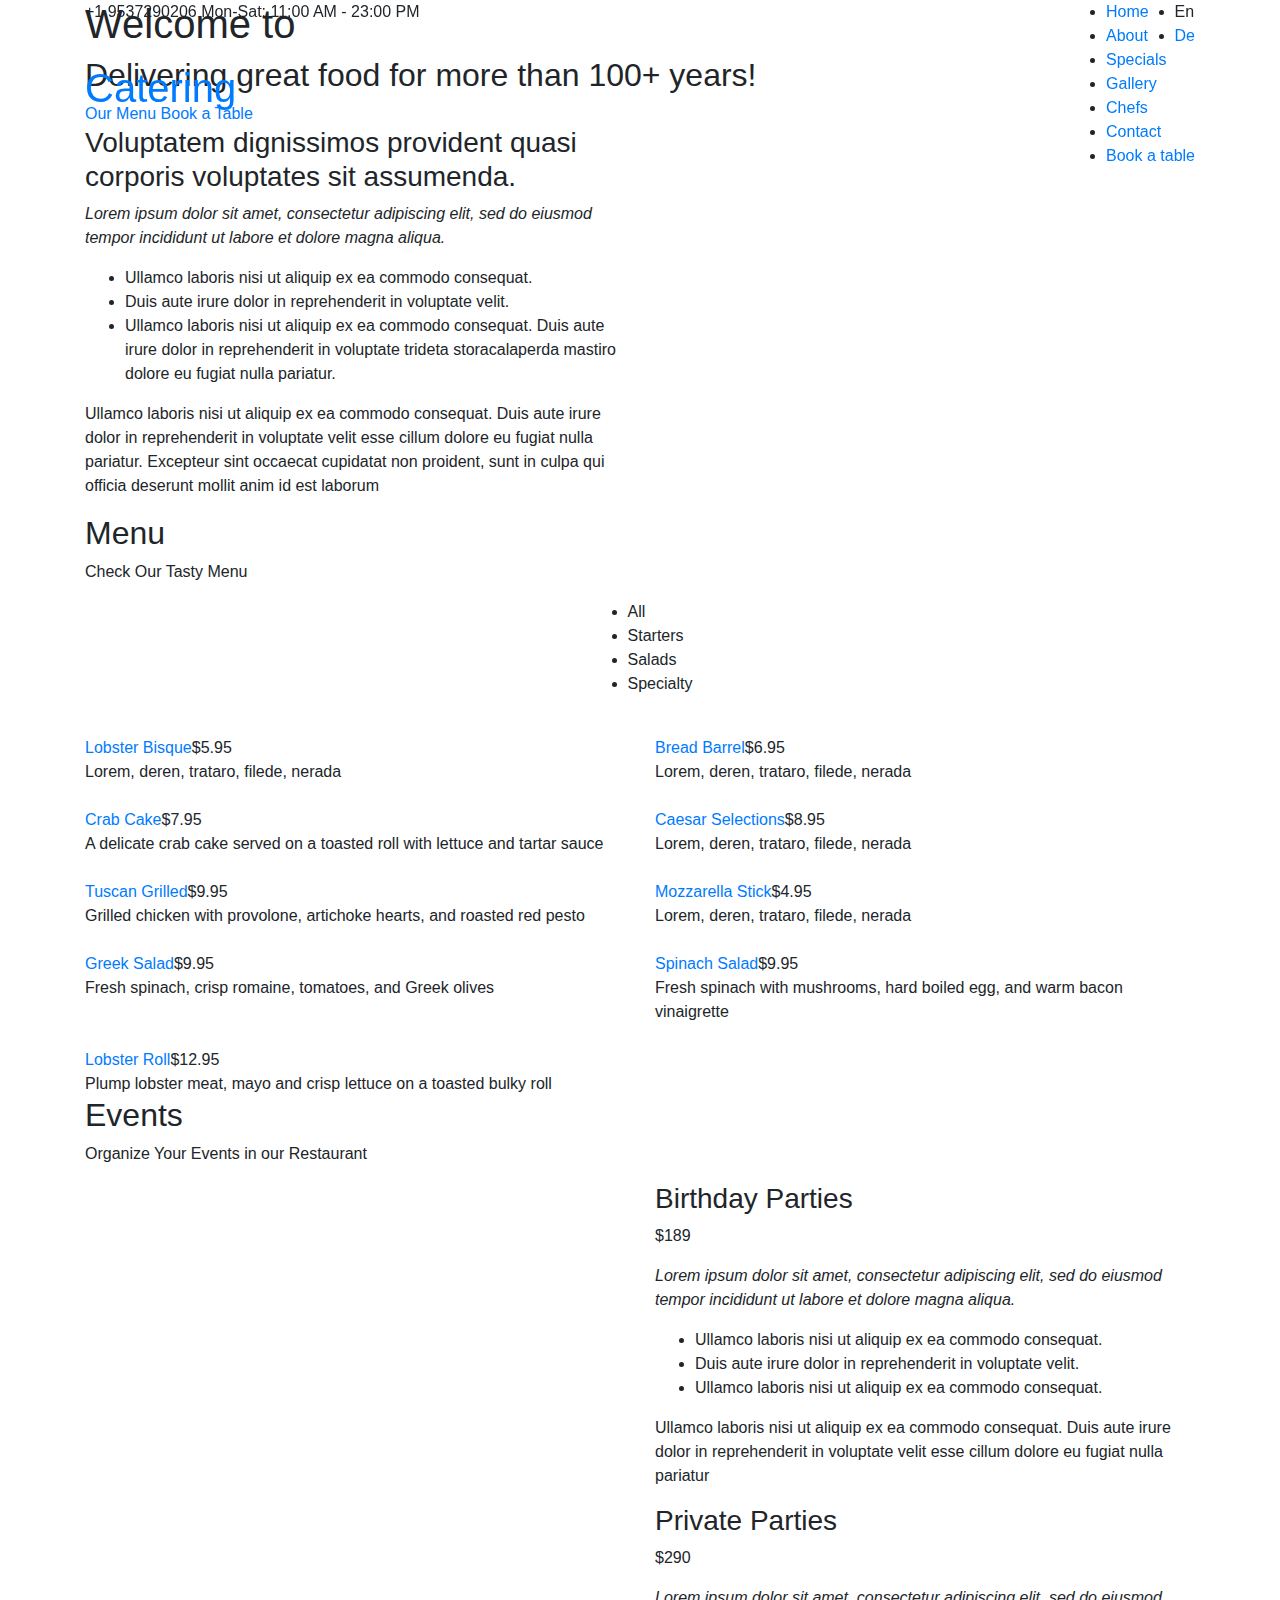
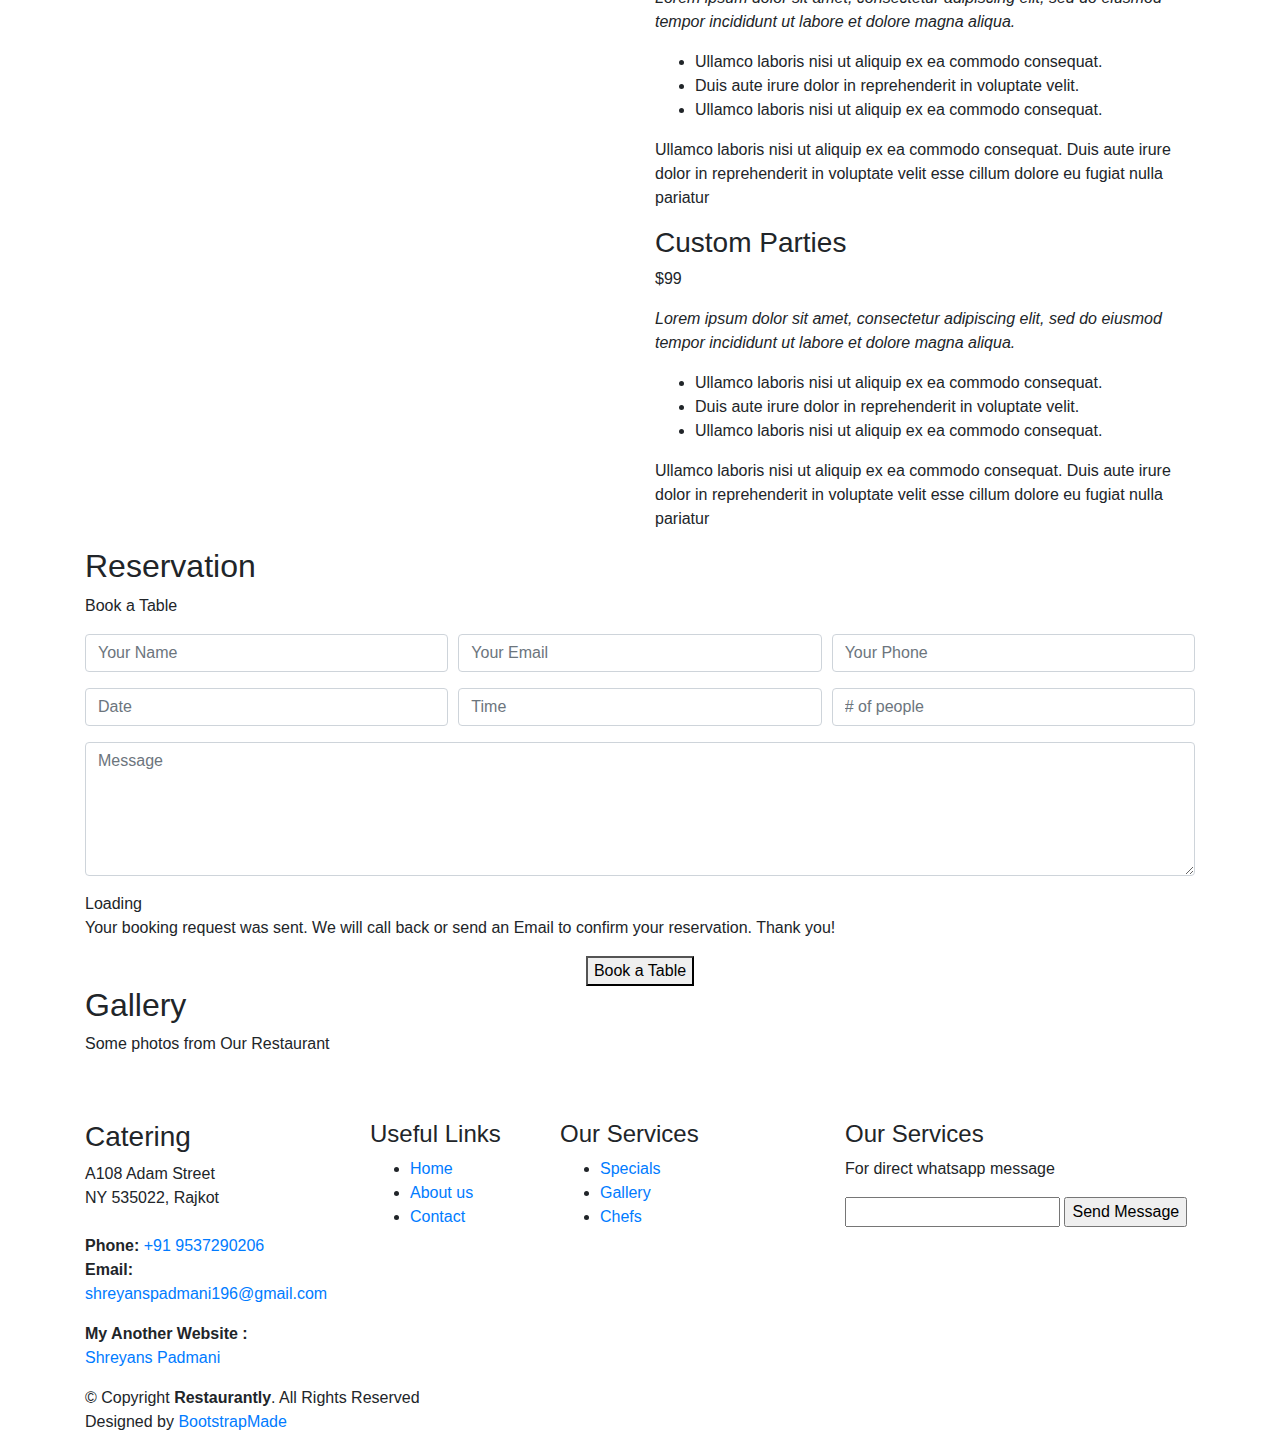
==== commit e82271ca: "Update index.html" ====
--- a/index.html
+++ b/index.html
@@ -10,9 +10,9 @@
   <meta content="" name="keywords">
 
   <!-- Favicons -->
-  <link href="assets/img/favicon.png" rel="icon">
+  <link href="assets/img/favicon.ng" rel="icon">
   <link href="assets/img/apple-touch-icon.png" rel="apple-touch-icon">
-
+<link rel="stylesheet" href="https://cdn.jsdelivr.net/npm/bootstrap@4.0.0/dist/css/bootstrap.min.css" integrity="sha384-Gn5384xqQ1aoWXA+058RXPxPg6fy4IWvTNh0E263XmFcJlSAwiGgFAW/dAiS6JXm" crossorigin="anonymous">
   <!-- Google Fonts -->
   <link href="https://fonts.googleapis.com/css?family=Open+Sans:300,300i,400,400i,600,600i,700,700i|Playfair+Display:ital,wght@0,400;0,500;0,600;0,700;1,400;1,500;1,600;1,700|Poppins:300,300i,400,400i,500,500i,600,600i,700,700i" rel="stylesheet">
 
@@ -26,7 +26,7 @@
   <link href="assets/vendor/aos/aos.css" rel="stylesheet">
 
   <!-- Template Main CSS File -->
-  <link href="assets/css/style.css" rel="stylesheet">
+  <link href="css.css" rel="stylesheet">
 </head>
 
 <body>
@@ -545,7 +545,7 @@
     </div>
   </footer><!-- End Footer -->
 
-  <div id="preloader"></div>
+  <div id=""></div>
   <a href="#" class="back-to-top"><i class="bx bx-up-arrow-alt"></i></a>
   <script >
     const [text, setText] = useState("");
@@ -560,6 +560,9 @@
       }
 
   </script>
+  <script src="https://code.jquery.com/jquery-3.2.1.slim.min.js" integrity="sha384-KJ3o2DKtIkvYIK3UENzmM7KCkRr/rE9/Qpg6aAZGJwFDMVNA/GpGFF93hXpG5KkN" crossorigin="anonymous"></script>
+<script src="https://cdn.jsdelivr.net/npm/popper.js@1.12.9/dist/umd/popper.min.js" integrity="sha384-ApNbgh9B+Y1QKtv3Rn7W3mgPxhU9K/ScQsAP7hUibX39j7fakFPskvXusvfa0b4Q" crossorigin="anonymous"></script>
+<script src="https://cdn.jsdelivr.net/npm/bootstrap@4.0.0/dist/js/bootstrap.min.js" integrity="sha384-JZR6Spejh4U02d8jOt6vLEHfe/JQGiRRSQQxSfFWpi1MquVdAyjUar5+76PVCmYl" crossorigin="anonymous"></script>
   <!-- Vendor JS Files -->
   <script src="assets/vendor/jquery/jquery.min.js"></script>
   <script src="assets/vendor/bootstrap/js/bootstrap.bundle.min.js"></script>
